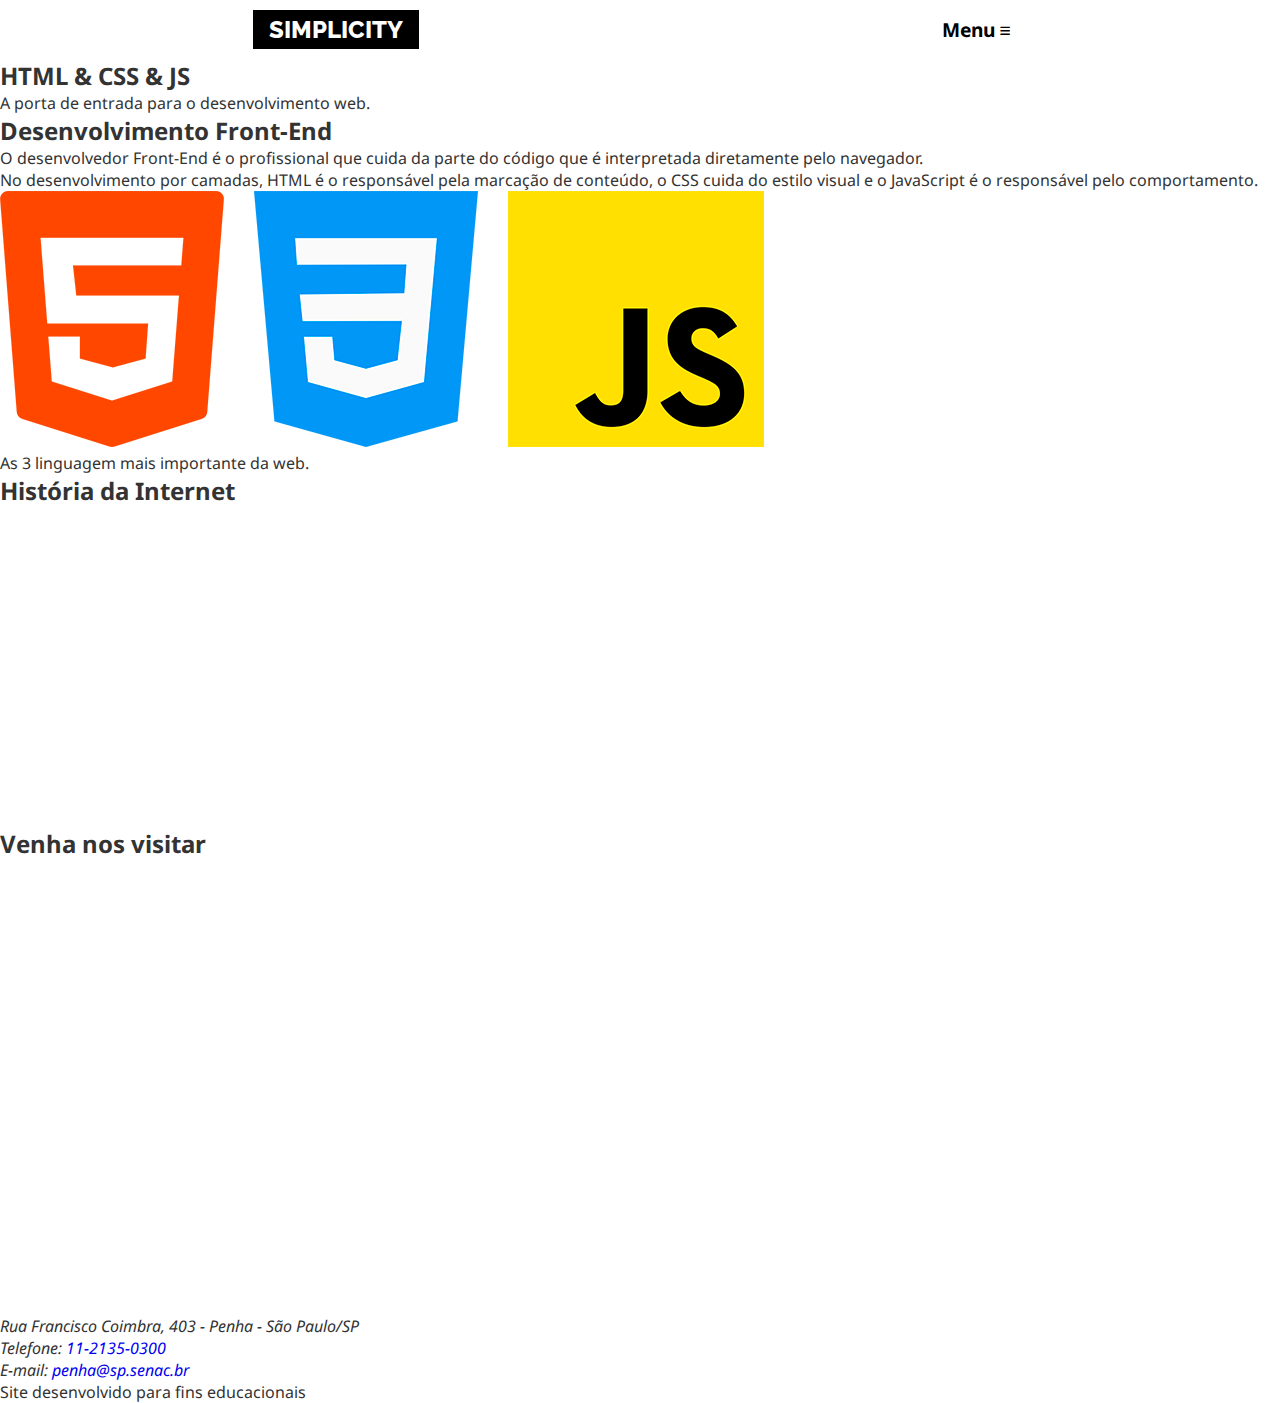
==== index.html @ 0cfb0aea "continuação" ====
<!DOCTYPE html>
<html lang="pt">

<head>
    <meta charset="UTF-8">
    <meta name="viewport" content="width=device-width, initial-scale=1.0">
    <title>Simplicity</title>

    <link rel="stylesheet" href="css/estilos.css">
    
</head>

<body>

    <header class="topo">

    <h1 class="titulo"><a href="index.html">Simplicity</a></h1>

    <nav class="menu">

        <h2 class="titulo-menu"><a href="">Menu &equiv;</a></h2>

        <ul class="links-menu"> <!-- esse aberto está fazendo a função de aparecer a lista do menu de forma inteirina e não apenas na lateral-->
            <li><a href="">Home</a></li>
            <li><a href="">Produtos</a></li>
            <li><a href="">Serviços</a></li>
            <li><a href="">Contato</a></li>
        </ul>

    </nav>
    
    
    </header>

    <main class="conteudo">

        <article class="destaque"> </article>

        <h2>HTML & CSS & JS</h2>

        <p>A porta de entrada para o desenvolvimento web.
        </p>

        <article class="front-end"></article>

        <h2> Desenvolvimento Front-End</h2>

        <p>O desenvolvedor Front-End é o profissional que cuida da parte do código que é interpretada diretamente pelo
            navegador.
        </p>

        <p>No desenvolvimento por camadas, HTML é o responsável pela marcação de conteúdo, o CSS cuida do estilo visual e o JavaScript é o responsável pelo comportamento.
        </p>

        <figure>
            <img src="imagens/tecnologias.png" alt="">
            <figcaption>
                As 3 linguagem mais importante da web.
            </figcaption>
        </figure>

        <article class="historia"></article>

        <h2> História da Internet</h2>

        <iframe height="315" src="https://www.youtube.com/embed/jlkvzcG1UMk?             si=e9OLaGRU0OGgM3-O"
            title="YouTube video player" frameborder="0"
            allow="accelerometer; autoplay; clipboard-write; encrypted-media; gyroscope; picture-in-picture; web-share"
            referrerpolicy="strict-origin-when-cross-origin" allowfullscreen>
        </iframe>

        <article class="localizacao"></article>

        <h2>Venha nos visitar</h2>

        <iframe
            src="https://www.google.com/maps/embed?pb=!1m18!1m12!1m3!1d14632.704737936565!2d-46.55055493325925!3d-23.52616478702015!2m3!1f0!2f0!3f0!3m2!1i1024!2i768!4f13.1!3m3!1m2!1s0x94ce5e45de28bb23%3A0x1d2ed3122aae28a7!2sSenac%20Penha!5e0!3m2!1spt-BR!2sbr!4v1727292361033!5m2!1spt-BR!2sbr"
            height="450" style="border:0;" allowfullscreen="" loading="lazy"
            referrerpolicy="no-referrer-when-downgrade">
        </iframe>

        <address>
            Rua Francisco Coimbra, 403 - Penha -
            São Paulo/SP <br>
            Telefone:
            <a href="tel:1121350300">
                11-2135-0300</a><br>
            E-mail:
            <a href="mailto:penha@sp.senac.br">
                penha@sp.senac.br</a>
        </address>

    </main>

    <footer class="rodape"></footer>

    <p> Site desenvolvido para fins educacionais</p>

</body>

</html>
---- css/estilos.css ----
@import url('https://fonts.googleapis.com/css2?family=Noto+Sans:ital,wght@0,100..900;1,100..900&family=Raleway:ital,wght@0,100..900;1,100..900&display=swap');

/* alterando o box model */
* {
    box-sizing: border-box;
}

/* Declaração de variaveis */
:root {
    --cor-titulo: #4d4d4d; 
    --cor-texto: #333;
    --cor-escura: #000;
    --cor-clara: #fff;
    --cor-intermediaria: #ececec;
}

html {
    font-size: 16px;
}

/* reset de alguns elementos */
body, h1, h2, p, figure, .links-menu {
    margin: 0;
    padding: 0;
}

img {
    max-width: 100%;
}

body {
    font-family: "noto sans", sans-serif;
    color: var(--cor-texto);
}

a {
    text-decoration: none;
}

.titulo {
    font-family: Raleway, sans-serif;
    text-transform: uppercase;
    font-weight: 800;
    font-size: 1.5rem;
}

.titulo a {
    background-color: var(--cor-escura);
    color: var(--cor-clara);
    padding: 0.3rem 1.0rem;
    border: 4px;
}

.topo {
    display: flex;
    justify-content: space-around;
    align-items: center;
}
.titulo-menu a {
    color: var(--cor-escura);
    font-size: 1.2rem;
    padding: 1rem;
    display: inline-block;
    /* background-color: yellow; */
}
.menu a:hover {
    background-color: var(--cor-intermediaria);
}

.links-menu {
    list-style: none;   /*tira as bolinhas da lista*/
    display: none; /*escoder algo*/
}

.links-menu a {
    color: var(--cor-escura);
    font-weight: bold;
    display: flex;
    justify-content: center;
    align-items: center;
    height: 50px;
}

/* essa regra só vai fazer sentido com o JS, o . entre uam palavra é porque só funciona a função junta, quando tem espaço entra como descendente*/
.links-menu.aberto{
    display: flex;  /* fazer aparecer algo mais todas as vantagens do flex*/
    flex-direction: column; /* fazer com que os links fiquem dispostos em coluna*/
    position: absolute; /* para que possamos modificar e colocar em outro lugar onde colocamos left e right 0 os dois justamente para que o texto fique no meio*/
    left: 0; 
    right: 0;
    background-color: var(--cor-clara);
    /*  */
}
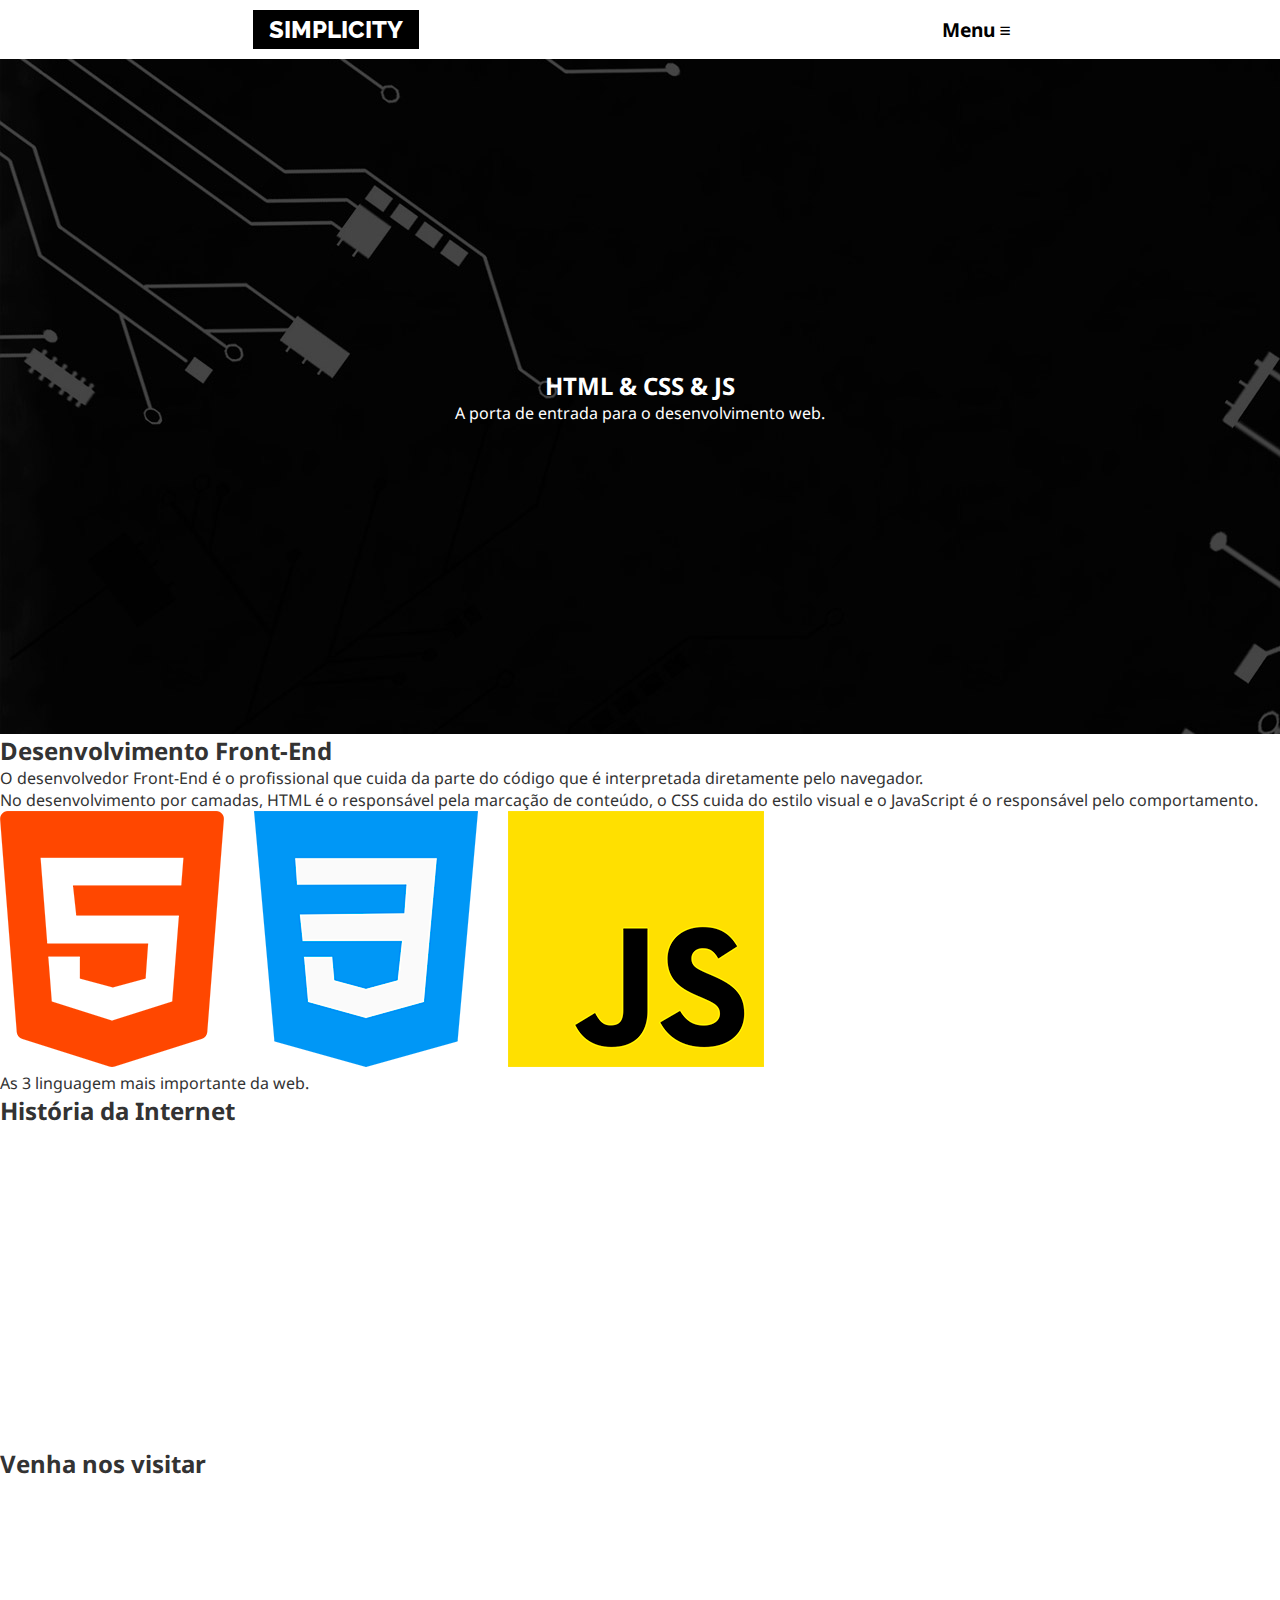
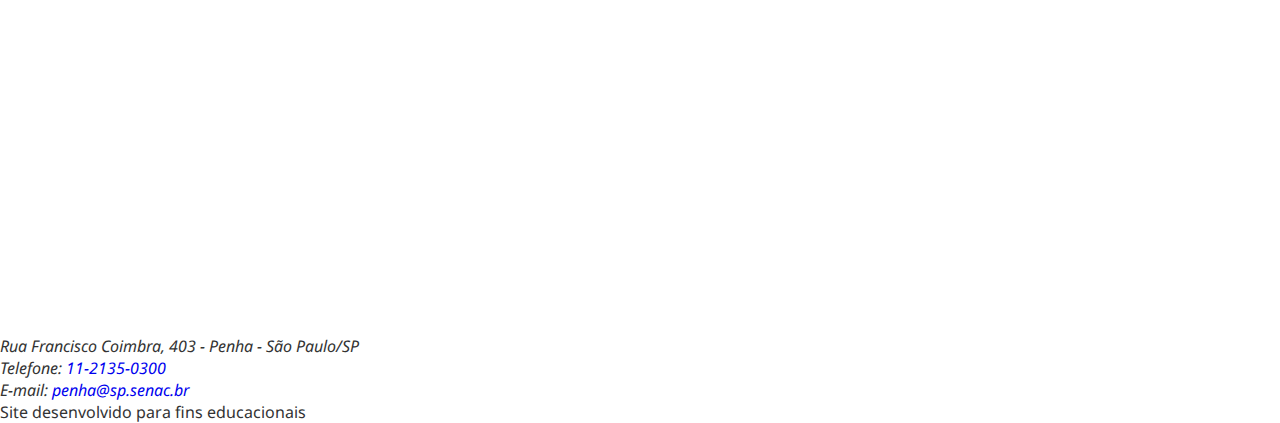
==== commit 99de0408: "atualizações 01/10" ====
--- a/index.html
+++ b/index.html
@@ -7,90 +7,99 @@
     <title>Simplicity</title>
 
     <link rel="stylesheet" href="css/estilos.css">
-    
+
 </head>
 
 <body>
 
     <header class="topo">
 
-    <h1 class="titulo"><a href="index.html">Simplicity</a></h1>
+        <h1 class="titulo"><a href="index.html">Simplicity</a></h1>
 
-    <nav class="menu">
+        <nav class="menu">
 
-        <h2 class="titulo-menu"><a href="">Menu &equiv;</a></h2>
+            <h2 class="titulo-menu"><a href="">Menu &equiv;</a></h2>
 
-        <ul class="links-menu"> <!-- esse aberto está fazendo a função de aparecer a lista do menu de forma inteirina e não apenas na lateral-->
-            <li><a href="">Home</a></li>
-            <li><a href="">Produtos</a></li>
-            <li><a href="">Serviços</a></li>
-            <li><a href="">Contato</a></li>
-        </ul>
+            <ul class="links-menu">
+                <!-- esse aberto está fazendo a função de aparecer a lista do menu de forma inteirina e não apenas na lateral-->
+                <li><a href="">Home</a></li>
+                <li><a href="">Produtos</a></li>
+                <li><a href="">Serviços</a></li>
+                <li><a href="">Contato</a></li>
+            </ul>
 
-    </nav>
-    
-    
+        </nav>
+
+
     </header>
 
     <main class="conteudo">
 
-        <article class="destaque"> </article>
+        <article class="destaque">
 
-        <h2>HTML & CSS & JS</h2>
+            <h2>HTML & CSS & JS</h2>
+            <p>A porta de entrada para o desenvolvimento web.
+            </p>
 
-        <p>A porta de entrada para o desenvolvimento web.
-        </p>
+        </article>
 
-        <article class="front-end"></article>
+        <article class="front-end">
 
-        <h2> Desenvolvimento Front-End</h2>
+            <h2> Desenvolvimento Front-End</h2>
 
-        <p>O desenvolvedor Front-End é o profissional que cuida da parte do código que é interpretada diretamente pelo
-            navegador.
-        </p>
+            <p>O desenvolvedor Front-End é o profissional que cuida da parte do código que é interpretada diretamente
+                pelo
+                navegador.
+            </p>
+            <p>No desenvolvimento por camadas, HTML é o responsável pela marcação de conteúdo, o CSS cuida do estilo
+                visual e o JavaScript é o responsável pelo comportamento.
+            </p>
 
-        <p>No desenvolvimento por camadas, HTML é o responsável pela marcação de conteúdo, o CSS cuida do estilo visual e o JavaScript é o responsável pelo comportamento.
-        </p>
+            <figure>
+                <img src="imagens/tecnologias.png" alt="">
+                <figcaption>
+                    As 3 linguagem mais importante da web.
+                </figcaption>
+            </figure>
 
-        <figure>
-            <img src="imagens/tecnologias.png" alt="">
-            <figcaption>
-                As 3 linguagem mais importante da web.
-            </figcaption>
-        </figure>
+        </article>
 
-        <article class="historia"></article>
+        <article class="historia">
 
-        <h2> História da Internet</h2>
-
-        <iframe height="315" src="https://www.youtube.com/embed/jlkvzcG1UMk?             si=e9OLaGRU0OGgM3-O"
+            <h2> História da Internet</h2>
+            
+            <iframe height="315" src="https://www.youtube.com/embed/jlkvzcG1UMk?             si=e9OLaGRU0OGgM3-O"
             title="YouTube video player" frameborder="0"
             allow="accelerometer; autoplay; clipboard-write; encrypted-media; gyroscope; picture-in-picture; web-share"
             referrerpolicy="strict-origin-when-cross-origin" allowfullscreen>
-        </iframe>
+            </iframe>
 
-        <article class="localizacao"></article>
+        </article>
 
-        <h2>Venha nos visitar</h2>
+        <article class="localizacao">
 
-        <iframe
-            src="https://www.google.com/maps/embed?pb=!1m18!1m12!1m3!1d14632.704737936565!2d-46.55055493325925!3d-23.52616478702015!2m3!1f0!2f0!3f0!3m2!1i1024!2i768!4f13.1!3m3!1m2!1s0x94ce5e45de28bb23%3A0x1d2ed3122aae28a7!2sSenac%20Penha!5e0!3m2!1spt-BR!2sbr!4v1727292361033!5m2!1spt-BR!2sbr"
-            height="450" style="border:0;" allowfullscreen="" loading="lazy"
-            referrerpolicy="no-referrer-when-downgrade">
-        </iframe>
 
-        <address>
-            Rua Francisco Coimbra, 403 - Penha -
-            São Paulo/SP <br>
-            Telefone:
-            <a href="tel:1121350300">
-                11-2135-0300</a><br>
-            E-mail:
-            <a href="mailto:penha@sp.senac.br">
-                penha@sp.senac.br</a>
-        </address>
+            <h2>Venha nos visitar</h2>
+
+            <iframe
+                src="https://www.google.com/maps/embed?pb=!1m18!1m12!1m3!1d14632.704737936565!2d-46.55055493325925!3d-23.52616478702015!2m3!1f0!2f0!3f0!3m2!1i1024!2i768!4f13.1!3m3!1m2!1s0x94ce5e45de28bb23%3A0x1d2ed3122aae28a7!2sSenac%20Penha!5e0!3m2!1spt-BR!2sbr!4v1727292361033!5m2!1spt-BR!2sbr"
+                height="450" style="border:0;" allowfullscreen="" loading="lazy"
+                referrerpolicy="no-referrer-when-downgrade">
+            </iframe>
+
+            <address>
+                Rua Francisco Coimbra, 403 - Penha -
+                São Paulo/SP <br>
+                Telefone:
+                <a href="tel:1121350300">
+                    11-2135-0300</a><br>
+                E-mail:
+                <a href="mailto:penha@sp.senac.br">
+                    penha@sp.senac.br</a>
+            </address>
 
     </main>
+    </article>
 
     <footer class="rodape"></footer>
 
--- a/css/estilos.css
+++ b/css/estilos.css
@@ -7,7 +7,7 @@
 
 /* Declaração de variaveis */
 :root {
-    --cor-titulo: #4d4d4d; 
+    --cor-titulo: #4d4d4d;
     --cor-texto: #333;
     --cor-escura: #000;
     --cor-clara: #fff;
@@ -19,7 +19,12 @@
 }
 
 /* reset de alguns elementos */
-body, h1, h2, p, figure, .links-menu {
+body,
+h1,
+h2,
+p,
+figure,
+.links-menu {
     margin: 0;
     padding: 0;
 }
@@ -56,6 +61,7 @@
     justify-content: space-around;
     align-items: center;
 }
+
 .titulo-menu a {
     color: var(--cor-escura);
     font-size: 1.2rem;
@@ -63,13 +69,16 @@
     display: inline-block;
     /* background-color: yellow; */
 }
+
 .menu a:hover {
     background-color: var(--cor-intermediaria);
 }
 
 .links-menu {
-    list-style: none;   /*tira as bolinhas da lista*/
-    display: none; /*escoder algo*/
+    list-style: none;
+    /*tira as bolinhas da lista*/
+    display: none;
+    /*escoder algo*/
 }
 
 .links-menu a {
@@ -81,13 +90,61 @@
     height: 50px;
 }
 
-/* essa regra só vai fazer sentido com o JS, o . entre uam palavra é porque só funciona a função junta, quando tem espaço entra como descendente*/
-.links-menu.aberto{
-    display: flex;  /* fazer aparecer algo mais todas as vantagens do flex*/
-    flex-direction: column; /* fazer com que os links fiquem dispostos em coluna*/
-    position: absolute; /* para que possamos modificar e colocar em outro lugar onde colocamos left e right 0 os dois justamente para que o texto fique no meio*/
-    left: 0; 
+/* essa regra só vai fazer sentido com o JS, o . entre uam palavra é porque só funciona a função junta, quando tem espaço entra como descendente  "cllase combinada"*/
+.links-menu.aberto {
+    display: flex;
+    /* fazer aparecer algo mais todas as vantagens do flex*/
+    flex-direction: column;
+    /* fazer com que os links fiquem dispostos em coluna*/
+    position: absolute;
+    /* para que possamos modificar e colocar em outro lugar onde colocamos left e right 0 os dois justamente para que o texto fique no meio*/
+    left: 0;
     right: 0;
     background-color: var(--cor-clara);
     /*  */
 }
+
+.destaque {
+    height: 75vh;
+    background-image: url(../imagens/fundo-destaque.jpg);
+    background-attachment: fixed;
+    /* seletor que manter a imagem fixa e rola a imagem por cima*/
+    color: var(--cor-clara);
+    text-align: center;
+    display: flex;
+    flex-direction: column;
+    justify-content: center;
+}
+
+/* Etapa 1: Criar regra de animação */
+
+/* key=chave frame=quadro */
+@keyframes animaDestaque {
+
+    /* Dê: (como começa) */
+    from {
+        opacity: 0;
+        transform: translateY(-500px) scale(20%);
+        /*transform efeito de movimento de cima pra baixo, scale tamanho, rotate rotação */
+    }
+
+    /* Para: (como termina) */
+    to {
+        opacity: 1;
+        transform: translateY() scale(1);
+    }
+
+}
+
+/* Etapa de aplicar a animação */
+.destaque h2,
+.detaque p {
+    animation-name: animaDestaque;
+    animation-duration: 1s;
+
+    /* Opçãoes adicionais 
+ animation-iteration-count: infinite;
+ animation-direction: alternate;
+ */
+
+}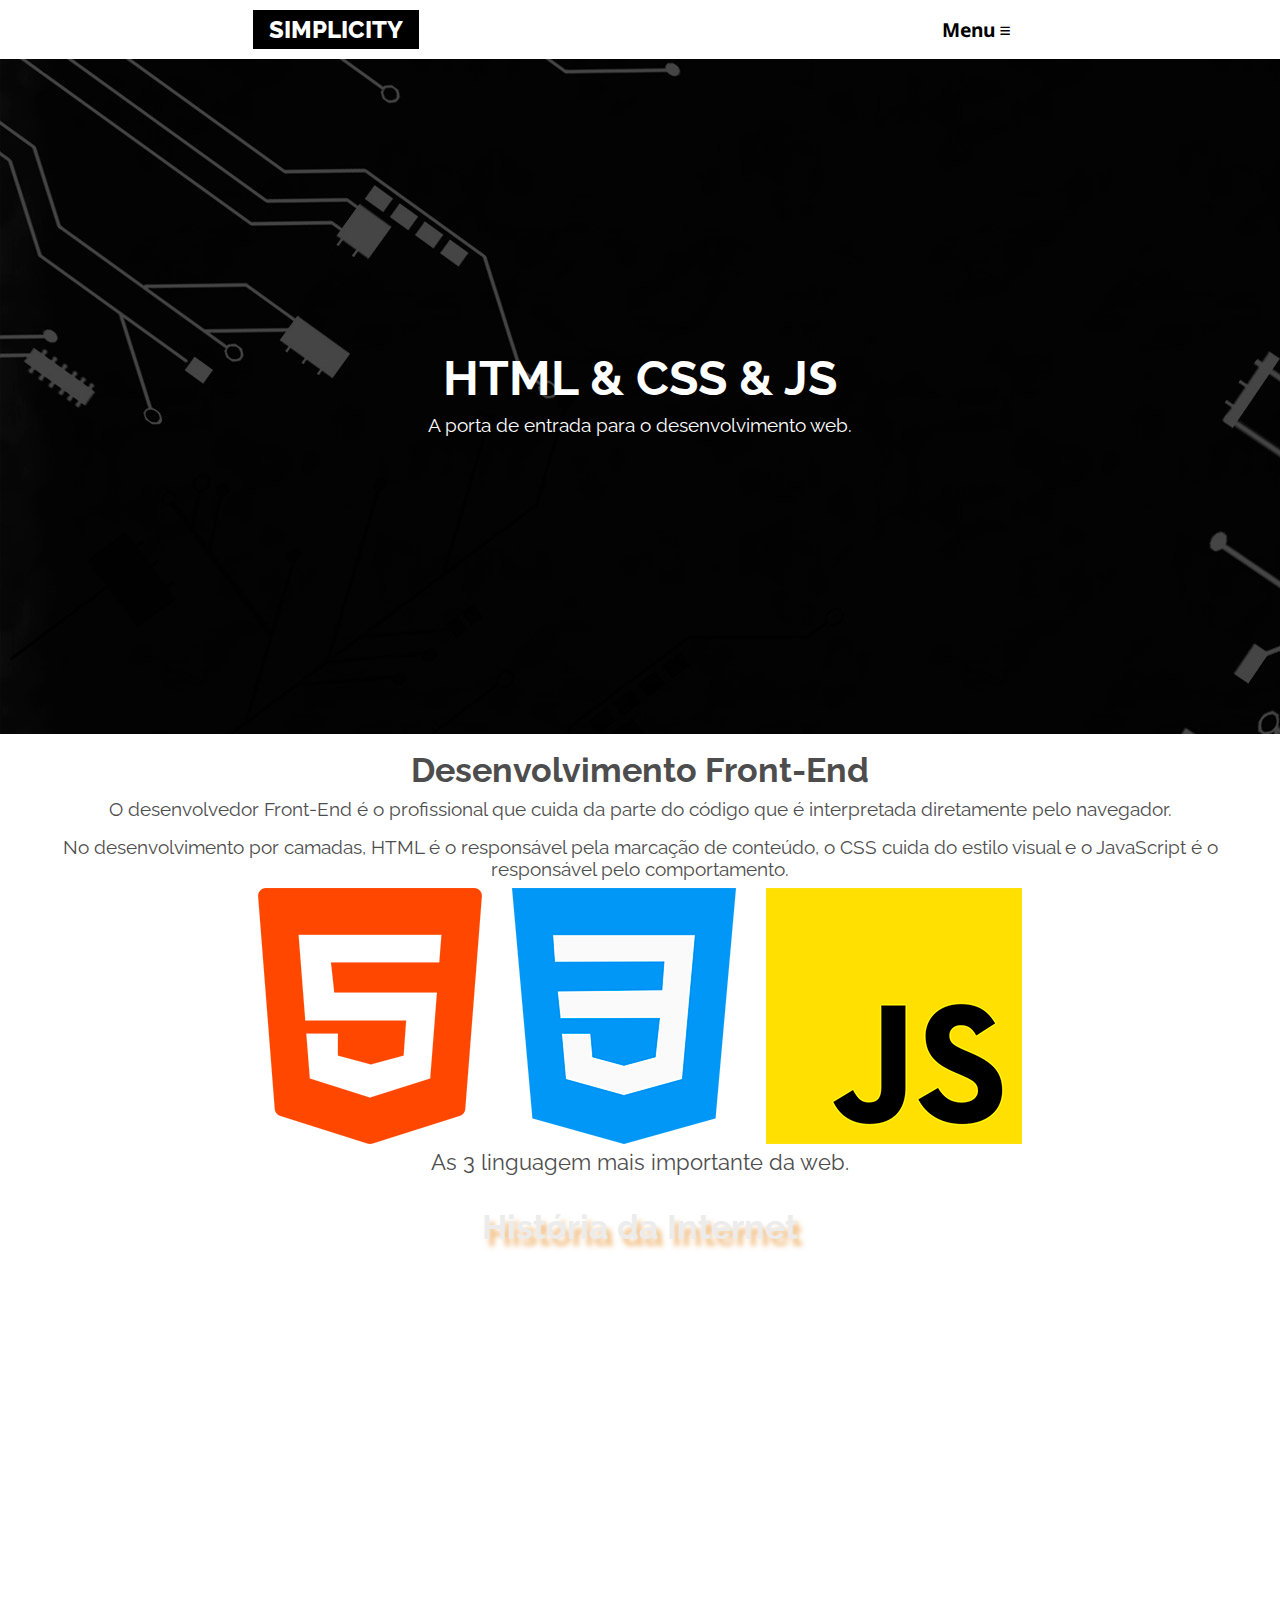
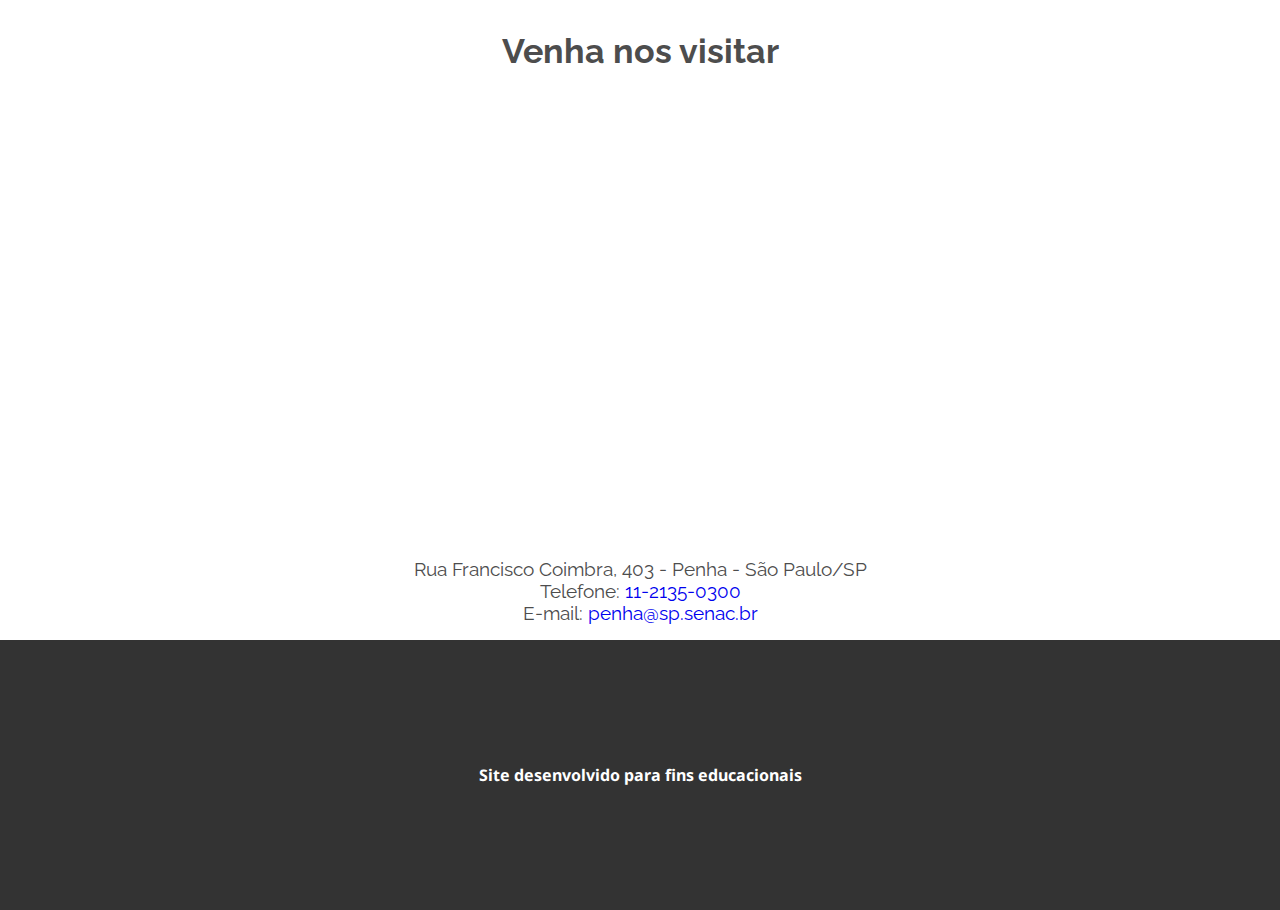
==== commit 6bb7f682: "01/10" ====
--- a/index.html
+++ b/index.html
@@ -12,7 +12,7 @@
 
 <body>
 
-    <header class="topo">
+    <header class="topo"> <!--<header>: Define o cabeçalho de uma página ou de uma seção. Geralmente contém o logo, título, e links de navegação.-->
 
         <h1 class="titulo"><a href="index.html">Simplicity</a></h1>
 
@@ -31,7 +31,7 @@
         </nav>
 
 
-    </header>
+    </header> 
 
     <main class="conteudo">
 
@@ -41,7 +41,7 @@
             <p>A porta de entrada para o desenvolvimento web.
             </p>
 
-        </article>
+        </article> <!-- Representa um conteúdo independente e reutilizável, como uma postagem de blog, artigo de notícias ou comentário.-->
 
         <article class="front-end">
 
@@ -68,7 +68,8 @@
 
             <h2> História da Internet</h2>
             
-            <iframe height="315" src="https://www.youtube.com/embed/jlkvzcG1UMk?             si=e9OLaGRU0OGgM3-O"
+            <iframe class="video"
+            height="315" src="https://www.youtube.com/embed/jlkvzcG1UMk?             si=e9OLaGRU0OGgM3-O"
             title="YouTube video player" frameborder="0"
             allow="accelerometer; autoplay; clipboard-write; encrypted-media; gyroscope; picture-in-picture; web-share"
             referrerpolicy="strict-origin-when-cross-origin" allowfullscreen>
@@ -81,7 +82,7 @@
 
             <h2>Venha nos visitar</h2>
 
-            <iframe
+            <iframe class="mapa"
                 src="https://www.google.com/maps/embed?pb=!1m18!1m12!1m3!1d14632.704737936565!2d-46.55055493325925!3d-23.52616478702015!2m3!1f0!2f0!3f0!3m2!1i1024!2i768!4f13.1!3m3!1m2!1s0x94ce5e45de28bb23%3A0x1d2ed3122aae28a7!2sSenac%20Penha!5e0!3m2!1spt-BR!2sbr!4v1727292361033!5m2!1spt-BR!2sbr"
                 height="450" style="border:0;" allowfullscreen="" loading="lazy"
                 referrerpolicy="no-referrer-when-downgrade">
@@ -101,10 +102,11 @@
     </main>
     </article>
 
-    <footer class="rodape"></footer>
+    <footer class="rodape"> <!--Representa o rodapé de uma página ou seção. Geralmente contém informações como direitos autorais, links de contato ou autor.-->
 
     <p> Site desenvolvido para fins educacionais</p>
 
+    </footer>
 </body>
 
 </html>--- a/css/estilos.css
+++ b/css/estilos.css
@@ -146,5 +146,66 @@
  animation-iteration-count: infinite;
  animation-direction: alternate;
  */
-
+}
+
+/* O clamp() no CSS é uma função que define um valor que se ajusta automaticamente dentro de um intervalo, com um valor mínimo, ideal e máximo. Ele garante que o valor fique dentro desses limites, sendo útil para criar layouts responsivos.  font-size : clamp tamanho min, ideial e maximo
+Fora que pode ser usado para outras seletores também*/
+/* .destaque h2{
+    font-size: clamp(3rem, 10vw, 7rem);
+} */
+
+.destaque h2{
+    font-size: clamp(1.5rem, 13vw, 3rem);
+}
+
+article {
+    padding: 1rem;
+    font-size: 1.4rem;
+    font-family: Raleway, sans-serif;
+    color: var(--cor-titulo);
+
+}
+
+article p{
+    padding: 0.5rem;
+    font-size: 1.2rem;
+}
+
+article address {
+    font-style: normal; 
+    font-size: 1.2rem;
+}
+
+.front-end, .historia, .localizacao{
+    text-align: center;
+}
+.historia {
+    background-image: url(../imagens/fundo-madeira.jpg);
+    background-size: cover; /*manten a cor num todo*/
+    background-attachment: fixed; /*mantem a imagem fxada*/
+}
+.historia h2 {
+    color: var(--cor-intermediaria);
+    text-shadow: 5px 7px 5px #e6810d80; /*causa o efeito de sombra, os 3 px define a altura largura e espacamento da sombra*/
+}
+.video{
+    margin-bottom: 2rem; /*Adiciona uma margem inferior de 2rem.*/
+    max-width: 700px; /*Limita a largura máxima mesmo que o container permita mais espaço*/
+    width: 100%; /*confidgura a largura*/
+}
+
+.mapa{
+    margin-bottom: 2rem;
+    width: 100%;
+}
+
+.rodape{
+    background-color: var(--cor-texto);
+    color: var(--cor-clara);
+    height: 30vh; /* define altura da janela de visualização (viewport)*/
+    display: flex; /*Ativa o Flexbox para facilitar a centralização.*/ 
+    justify-content: center; /*Centraliza o conteúdo horizontalmente*/
+    font-weight: bold; /*negrito*/
+    align-items: center; /*Centraliza o conteúdo verticalmente.*/
+    text-align: center; /*centralizar texto*/
 }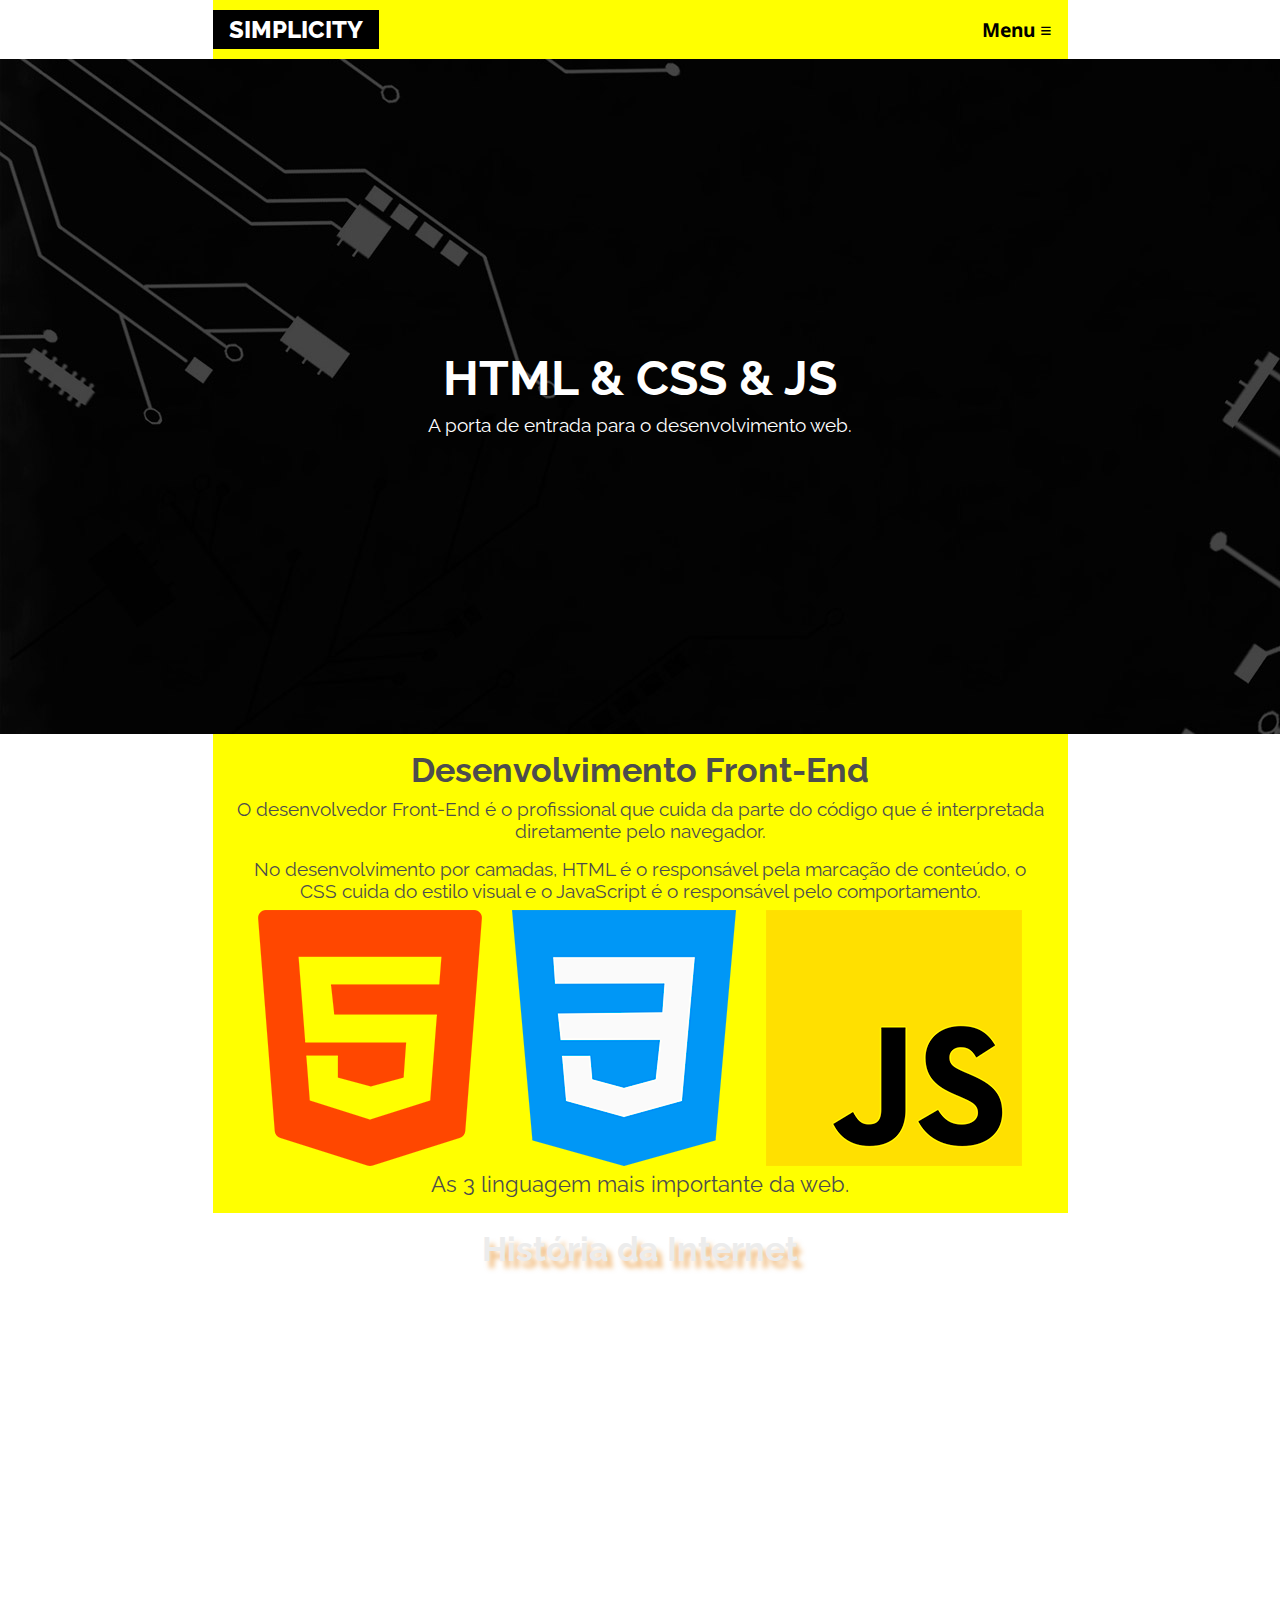
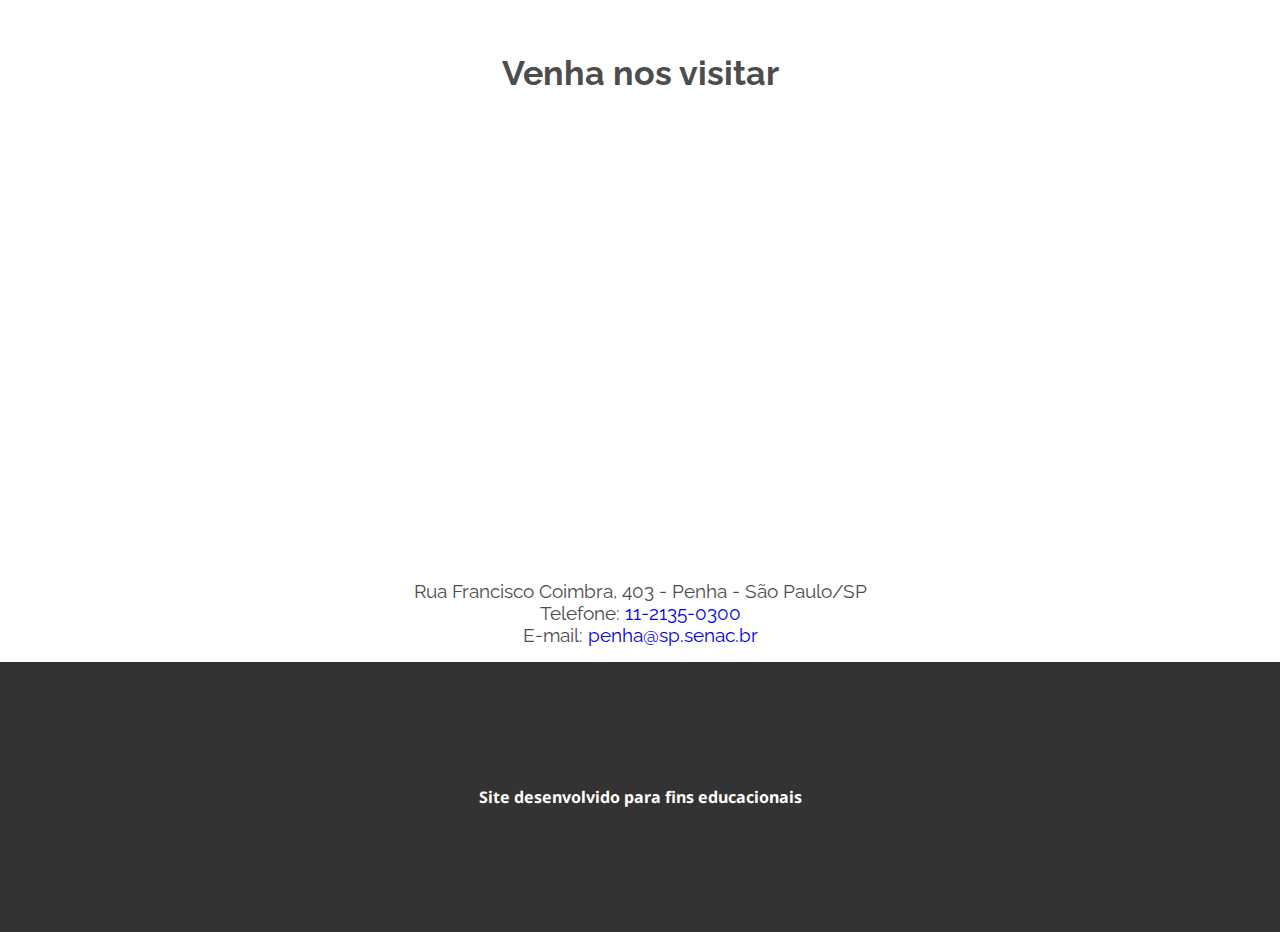
==== commit 5b808755: "02/10" ====
--- a/index.html
+++ b/index.html
@@ -12,7 +12,7 @@
 
 <body>
 
-    <header class="topo"> <!--<header>: Define o cabeçalho de uma página ou de uma seção. Geralmente contém o logo, título, e links de navegação.-->
+    <header class="topo limitador"> <!--<header>: Define o cabeçalho de uma página ou de uma seção. Geralmente contém o logo, título, e links de navegação.-->
 
         <h1 class="titulo"><a href="index.html">Simplicity</a></h1>
 
@@ -22,10 +22,10 @@
 
             <ul class="links-menu">
                 <!-- esse aberto está fazendo a função de aparecer a lista do menu de forma inteirina e não apenas na lateral-->
-                <li><a href="">Home</a></li>
-                <li><a href="">Produtos</a></li>
-                <li><a href="">Serviços</a></li>
-                <li><a href="">Contato</a></li>
+                <li><a href="index.html">Home</a></li>
+                <li><a href="produtos.html">Produtos</a></li>
+                <li><a href="servicos.html">Serviços</a></li>
+                <li><a href="contato.html">Contato</a></li>
             </ul>
 
         </nav>
@@ -43,7 +43,7 @@
 
         </article> <!-- Representa um conteúdo independente e reutilizável, como uma postagem de blog, artigo de notícias ou comentário.-->
 
-        <article class="front-end">
+        <article class="front-end limitador">
 
             <h2> Desenvolvimento Front-End</h2>
 
--- a/css/estilos.css
+++ b/css/estilos.css
@@ -34,7 +34,7 @@
 }
 
 body {
-    font-family: "noto sans", sans-serif;
+    font-family: "Noto sans", sans-serif;
     color: var(--cor-texto);
 }
 
@@ -58,9 +58,13 @@
 
 .topo {
     display: flex;
-    justify-content: space-around;
+    justify-content: space-between;
     align-items: center;
-}
+    position: sticky; /*manter determinado item fixo*/
+    top: 0;
+    background-color: var(--cor-clara);
+}
+/* testar este código no projeto integrador o fixador */
 
 .titulo-menu a {
     color: var(--cor-escura);
@@ -83,11 +87,11 @@
 
 .links-menu a {
     color: var(--cor-escura);
-    font-weight: bold;
+    font-weight: bold; /*negrito*/
     display: flex;
     justify-content: center;
     align-items: center;
-    height: 50px;
+    height: 50px; /*espaço do link*/
 }
 
 /* essa regra só vai fazer sentido com o JS, o . entre uam palavra é porque só funciona a função junta, quando tem espaço entra como descendente  "cllase combinada"*/
@@ -208,4 +212,77 @@
     font-weight: bold; /*negrito*/
     align-items: center; /*Centraliza o conteúdo verticalmente.*/
     text-align: center; /*centralizar texto*/
+}
+
+/*  Regra para as demais paginas (produtos serviços e Contato) */
+
+.conteudo-geral{
+    background-color: var(--cor-intermediaria);
+    padding: 0.5rem;
+}
+
+.conteudo-geral h2{
+    padding-left: 0;
+    font-size: 1.8rem;
+    border-bottom: solid 1px; /*borda entre titulo*/
+}
+
+/* Regras para tabela */
+/* contorno da tabela */
+table{
+    border:solid 2px var(--cor-escura);
+    width: 80%px;
+    max-width: 600px;
+    margin: auto;
+    border-collapse: collapse; /* para retirar a bordar dupla que fica no th e td tem que vir retirar aqui na tabela */
+}
+
+/* mexer com a lista da tabela */
+caption {
+    text-transform: uppercase;
+    font-size: 1.5rem;
+    padding-bottom: 0.4rem; /*espaãmento de cima pra baixo*/
+    background-color: var(--cor-escura);
+    color: var(--cor-clara);
+}
+
+.text{
+    border: solid 2px;
+    font-weight: bold;   
+}
+
+th, td{
+    border: solid 1.9px var(--cor-texto);
+}
+
+th{
+    background-color: var(--cor-titulo);
+    color: var(--cor-clara);
+    padding: 0.5rem;
+}
+
+td{
+    padding: 0.4rem;
+}
+
+/* pseudo classe de filho para pai colocou o 2 porque o nth é para quando não pega nem o ultimo nem o primeiro*/
+td:nth-child(2){
+    text-align: center;
+}
+/* selecionando os ultimos th e td */
+td:last-child, th:last-child {
+    text-align: right;
+}
+/* selecionando linhar alternadas. Podemos usar even (impares) ou odd (pares) */
+tr:nth-child(even){
+    background-color: var(--cor-titulo);
+    color: var(--cor-clara)
+}
+
+/* Classe que sera aplicado em algumas partes do site visando criar limites e tamanho */
+.limitador{
+    width: 95vh; /*largura*/
+    max-width: 1000px;
+    margin: auto;
+    background-color: yellow;
 }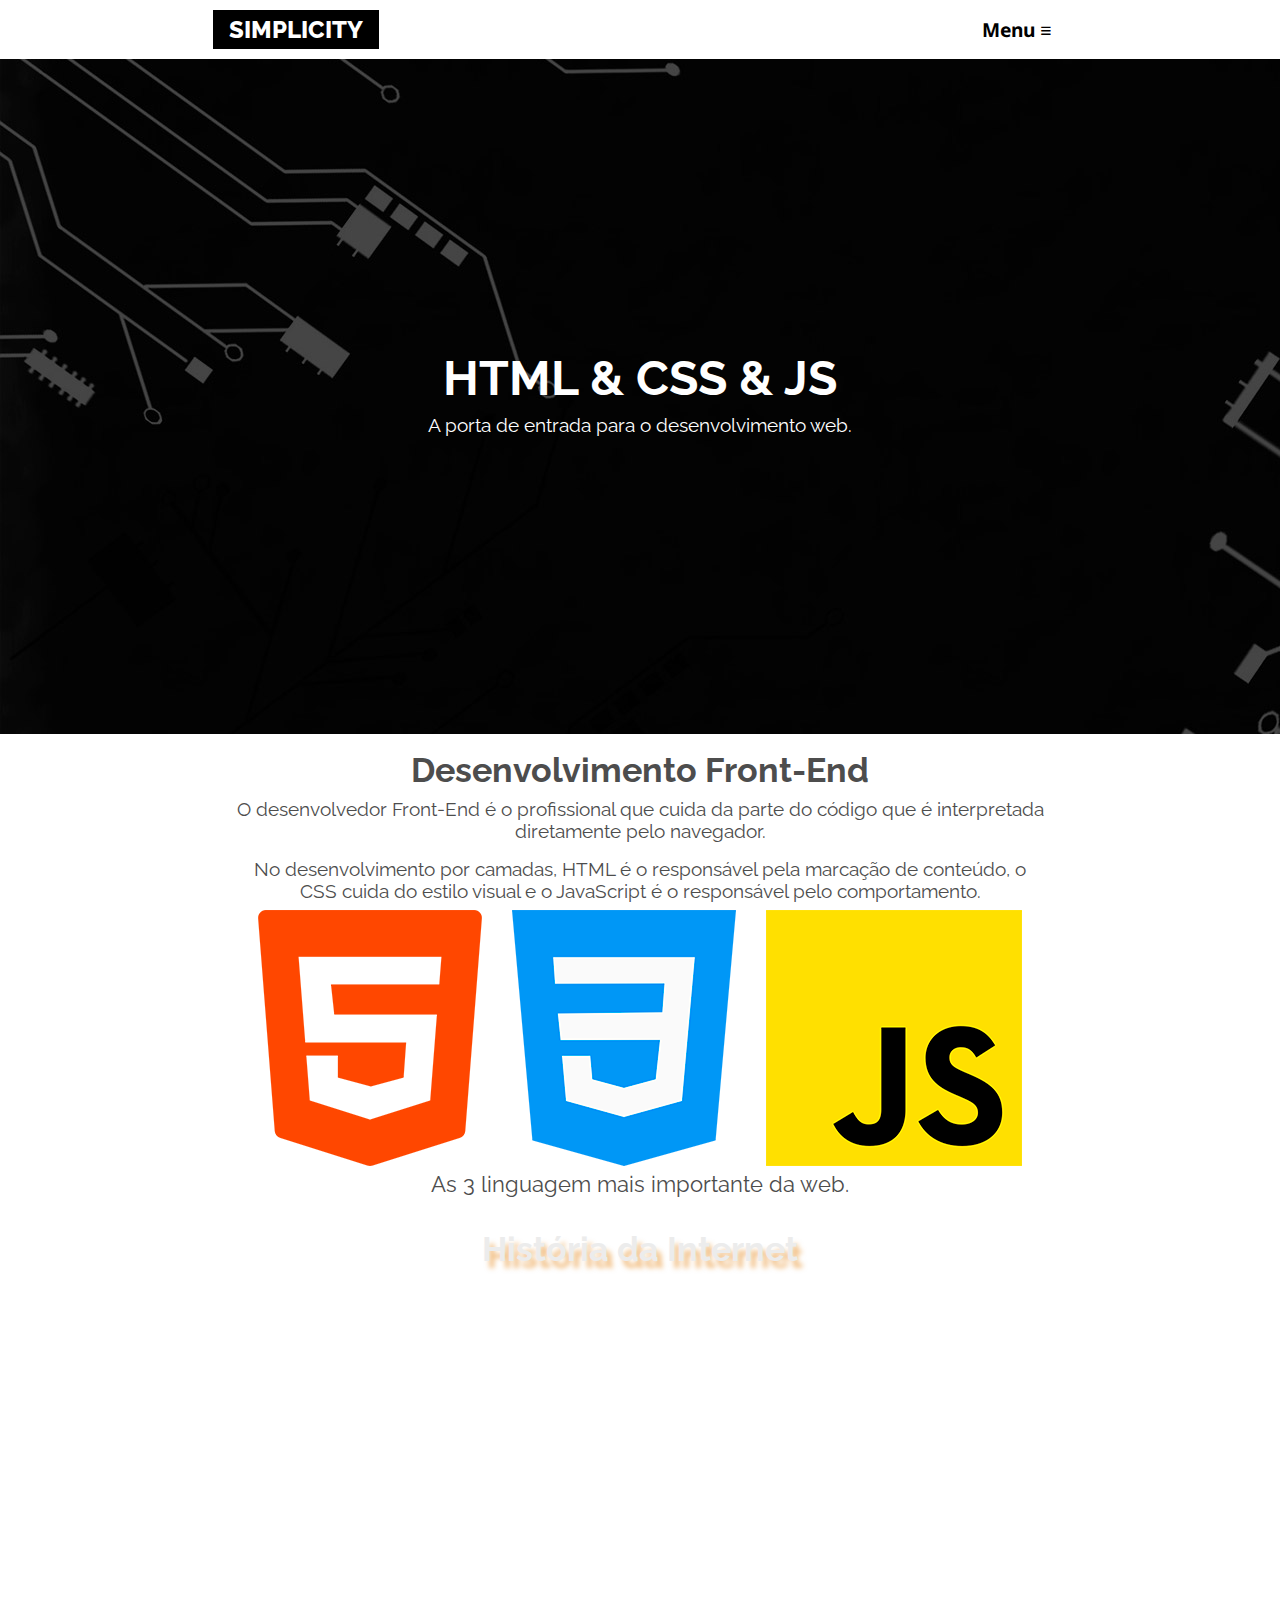
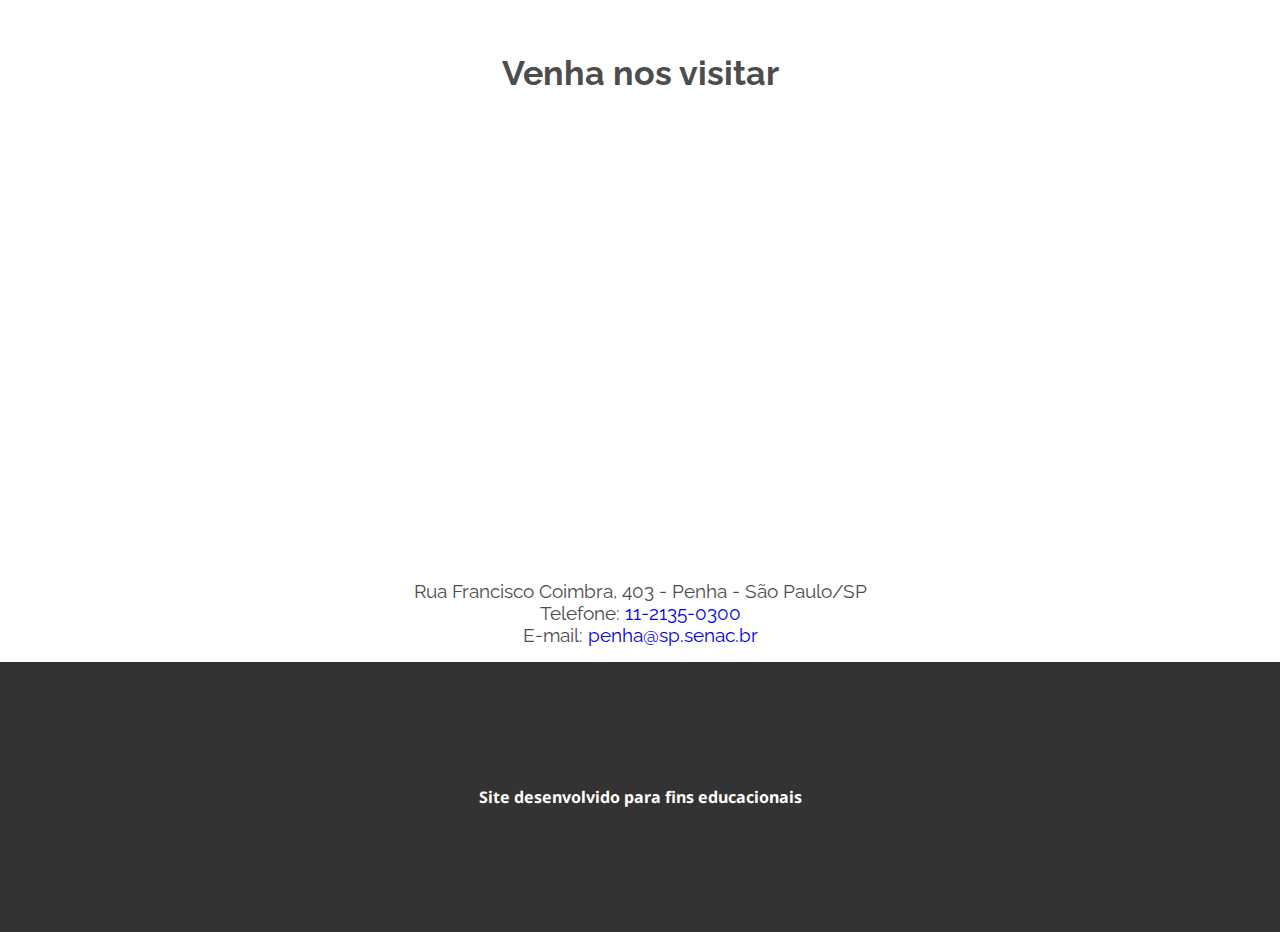
==== commit 203e9d70: "02/10" ====
--- a/index.html
+++ b/index.html
@@ -12,24 +12,27 @@
 
 <body>
 
-    <header class="topo limitador"> <!--<header>: Define o cabeçalho de uma página ou de uma seção. Geralmente contém o logo, título, e links de navegação.-->
+    <header class="topo"> <!-- cabeçalho principal <header>: Define o cabeçalho de uma página ou de uma seção. Geralmente contém o logo, título, e links de navegação.-->
 
-        <h1 class="titulo"><a href="index.html">Simplicity</a></h1>
+        <div class="limitador"> <!-- sub-cabeçalho-->
 
-        <nav class="menu">
-
-            <h2 class="titulo-menu"><a href="">Menu &equiv;</a></h2>
-
-            <ul class="links-menu">
-                <!-- esse aberto está fazendo a função de aparecer a lista do menu de forma inteirina e não apenas na lateral-->
-                <li><a href="index.html">Home</a></li>
-                <li><a href="produtos.html">Produtos</a></li>
-                <li><a href="servicos.html">Serviços</a></li>
-                <li><a href="contato.html">Contato</a></li>
-            </ul>
-
-        </nav>
-
+            <h1 class="titulo"><a href="index.html">Simplicity</a></h1>
+            
+            <nav class="menu">
+                
+                <h2 class="titulo-menu"><a href="">Menu &equiv;</a></h2>
+                
+                <ul class="links-menu">
+                    <!-- esse aberto está fazendo a função de aparecer a lista do menu de forma inteirina e não apenas na lateral-->
+                    <li><a href="index.html">Home</a></li>
+                    <li><a href="produtos.html">Produtos</a></li>
+                    <li><a href="servicos.html">Serviços</a></li>
+                    <li><a href="contato.html">Contato</a></li>
+                </ul>
+                
+            </nav>
+            
+        </div>
 
     </header> 
 
--- a/css/estilos.css
+++ b/css/estilos.css
@@ -56,15 +56,28 @@
     border: 4px;
 }
 
+/* cabeçalho/topo "cheio, ou seja, pegando 100% da tela e fixado */
 .topo {
-    display: flex;
-    justify-content: space-between;
-    align-items: center;
     position: sticky; /*manter determinado item fixo*/
     top: 0;
     background-color: var(--cor-clara);
 }
 /* testar este código no projeto integrador o fixador */
+
+/* div com a classe limitador dentro do topoaplicando os ajustes de layout (subcabeçalho */
+.topo .limitador {
+    display: flex;
+    justify-content: space-between;
+    align-items: center;
+}
+
+/* Classe que será aplicado em algumas partes do site visando criar limites e tamanho */
+.limitador {
+    width: 95vh; /*largura estipulada*/
+    max-width: 1000px; /*o tamanho imposto maximo*/
+    margin: auto;
+
+}
 
 .titulo-menu a {
     color: var(--cor-escura);
@@ -279,10 +292,3 @@
     color: var(--cor-clara)
 }
 
-/* Classe que sera aplicado em algumas partes do site visando criar limites e tamanho */
-.limitador{
-    width: 95vh; /*largura*/
-    max-width: 1000px;
-    margin: auto;
-    background-color: yellow;
-}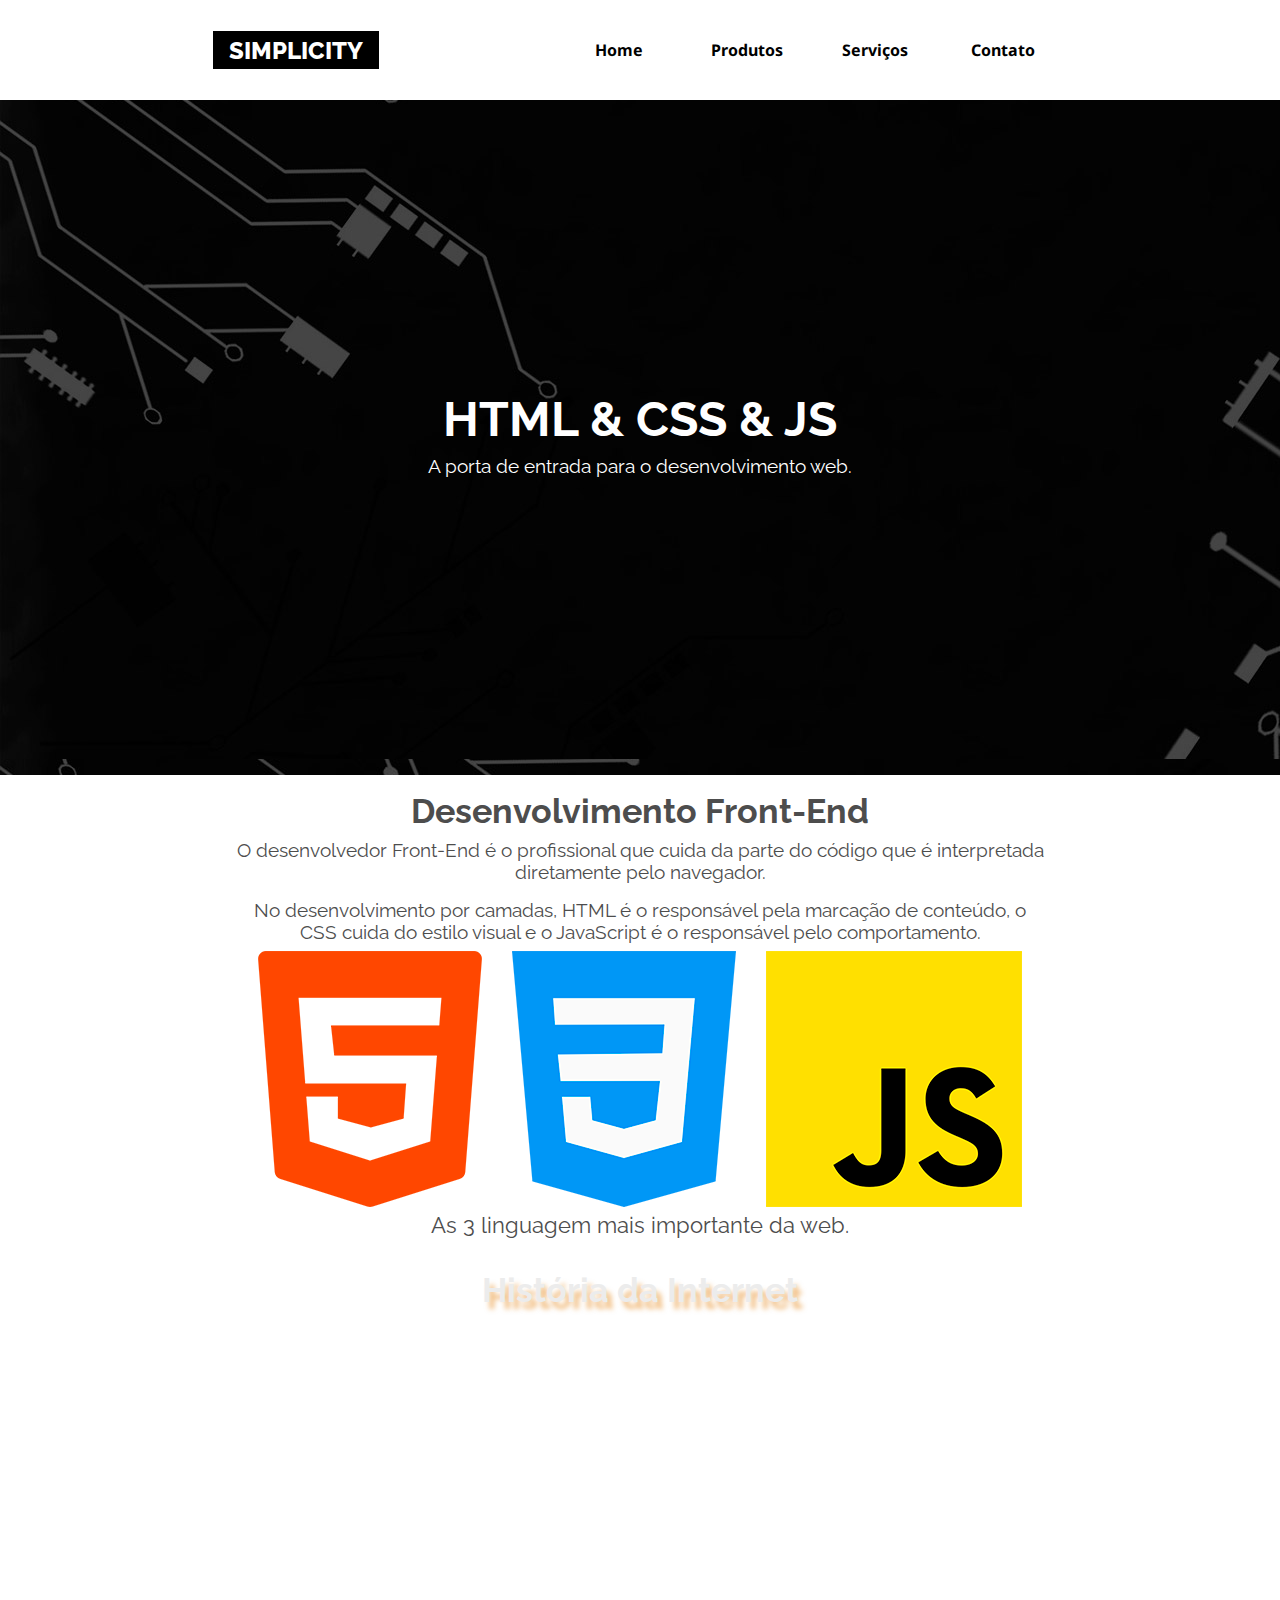
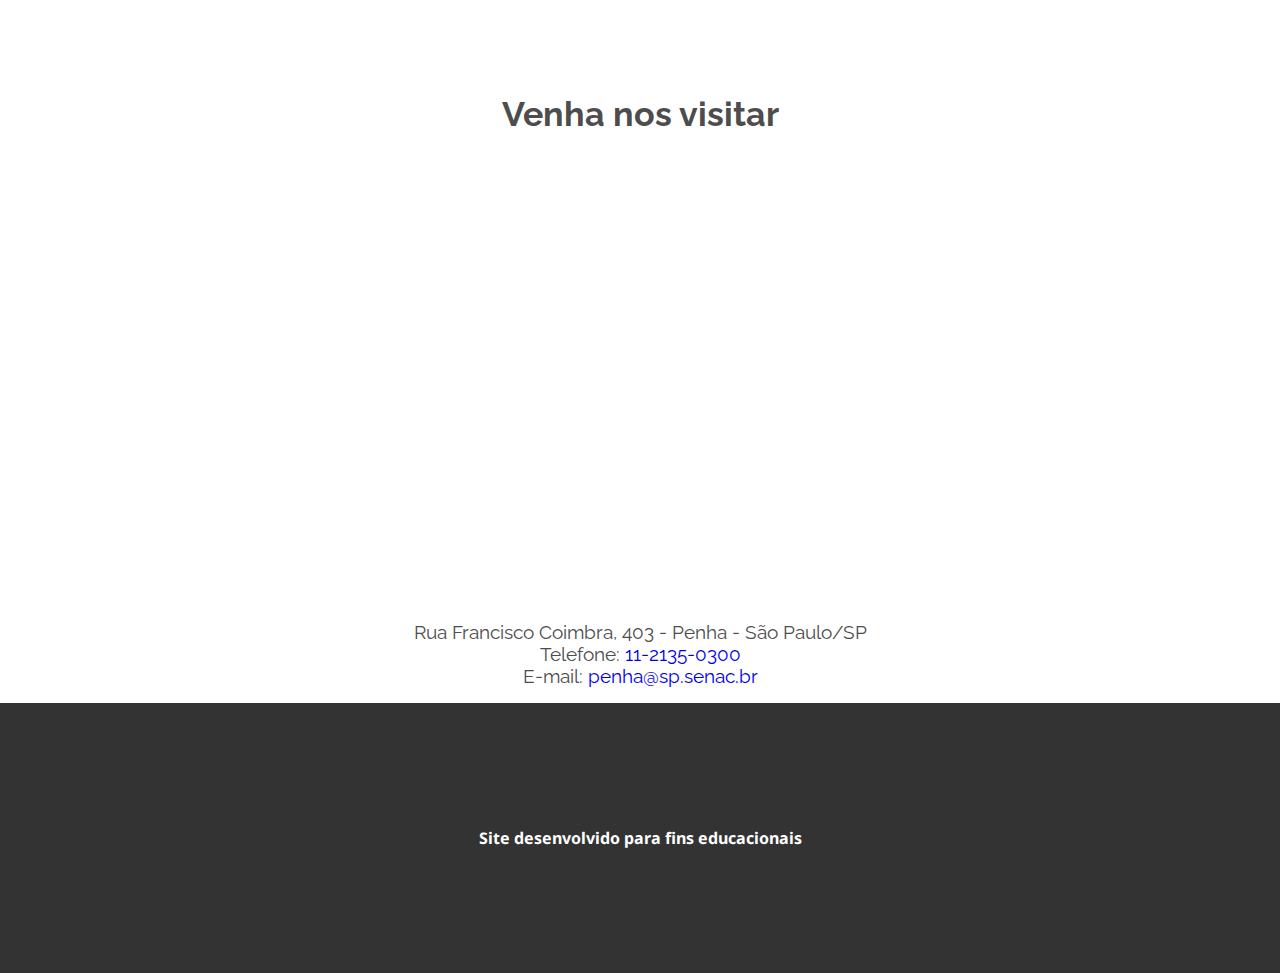
==== commit 4bc7ed03: "06/11/2024" ====
--- a/index.html
+++ b/index.html
@@ -20,7 +20,7 @@
             
             <nav class="menu">
                 
-                <h2 class="titulo-menu"><a href="">Menu &equiv;</a></h2>
+                <h2 class="titulo-menu"><a href="index.html">Menu &equiv;</a></h2>
                 
                 <ul class="links-menu">
                     <!-- esse aberto está fazendo a função de aparecer a lista do menu de forma inteirina e não apenas na lateral-->
@@ -110,6 +110,8 @@
     <p> Site desenvolvido para fins educacionais</p>
 
     </footer>
+
+    <script src="./js/menu.js"></script>
 </body>
 
 </html>--- a/css/estilos.css
+++ b/css/estilos.css
@@ -61,6 +61,7 @@
     position: sticky; /*manter determinado item fixo*/
     top: 0;
     background-color: var(--cor-clara);
+    z-index: 10; /*correção position*/
 }
 /* testar este código no projeto integrador o fixador */
 
@@ -107,18 +108,24 @@
     height: 50px; /*espaço do link*/
 }
 
-/* essa regra só vai fazer sentido com o JS, o . entre uam palavra é porque só funciona a função junta, quando tem espaço entra como descendente  "cllase combinada"*/
+/* essa regra só vai fazer sentido com o JS, o . entre uma palavra é porque só funciona a função junta, quando tem espaço entra como descendente  "clase combinada"*/
 .links-menu.aberto {
-    display: flex;
-    /* fazer aparecer algo mais todas as vantagens do flex*/
+    /* Usamos o flex para fazer os links
+    aparecerem e ao mesmo ter acesso a
+    todas as vantagens do flex. */
+    display: flex;
+
+    /* Fazemos com que os links fiquem
+    dispostos como coluna (verticalmente) */
     flex-direction: column;
-    /* fazer com que os links fiquem dispostos em coluna*/
+
+    /* Usamos o position absolute para "soltar" a lista de links na tela e com as propriedades/coordenadas
+    left e right ajustar sua posição em relação às laterais. */
     position: absolute;
-    /* para que possamos modificar e colocar em outro lugar onde colocamos left e right 0 os dois justamente para que o texto fique no meio*/
     left: 0;
     right: 0;
+
     background-color: var(--cor-clara);
-    /*  */
 }
 
 .destaque {
@@ -292,3 +299,113 @@
     color: var(--cor-clara)
 }
 
+.galeria{ /*efeito para o bloco com a imagens*/
+    display: grid; /*cria coluna*/ 
+    gap: 2rem; /*espaço entre as imagens vertical horizontal*/
+    grid-template-columns: repeat(2,1fr); /*deixa a coluna repetida*/
+    justify-content: center; 
+    /* align-items:center; pode usar qualquer align desde que esteja dentro do bloco*/
+    text-align: center;
+    margin-inline: 15rem;
+}
+.galeria img{ /*efeito para cada imagem especifica*/
+    max-width: 100%;
+    /* height: 150px;
+    width: 150px; */
+    object-fit: cover; /*preenche o circulo*/
+    border-radius: 50%; /*deixar redondo*/
+    box-shadow: var(--cor-titulo) 0 0 1rem; /*sombra*/
+    transition: transform 0.9s; /* Transição para o efeito de zoomifca sempre na regra acima do transform*/
+      
+}
+.galeria img:hover{
+    transform: scale(1.8) rotate(-20deg); /*modifica tamanho de imagem melhor doque definir por height e width*/
+}
+
+
+/*Regra para formulario*/
+
+form{
+    max-width: 500px;
+    margin: auto;
+}
+
+label{
+    font-size: 0.9rem;
+    font-weight: bold;
+    color: var(--cor-texto);
+}
+
+form div{
+    margin-bottom: 1rem; /*espaçamento entre as linhas de cima para baixo e em volta, margin-top e somente debaixo para cima*/
+}
+
+input, select, textarea{
+    width: 100%;
+    border: none;
+    padding: 6px;
+    height: 40px;
+    border-radius: 4px;
+}
+textarea{
+    height: auto;
+}
+
+button{
+    border: none;
+    background-color: var(--cor-escura);
+    color: var(--cor-clara);
+    padding: 10px;
+    font-weight: bold;
+    border-radius: 4px;
+}
+
+/* focus é apenas para quem usa o table do teclado e o hover o efeito  */
+button:hover, button:focus{
+    background-color: darkblue;
+    cursor: pointer;
+}
+
+#area-do-cep {
+    display: flex;
+    justify-content: space-between;
+}
+
+#cep { width: 50%; }
+
+#buscar { 
+    width: 49%;
+    padding: 12px;
+}
+
+.campos-restantes { display: none; }
+
+
+@media screen and ( min-width: 600px) {
+.titulo-menu {display: none;}
+}
+
+/* Exibir os links do menu, para voltar aparecer os links*/
+.links-menu{
+    display: flex;
+}
+ /* ajustando o tamanho do menu (nav) fazendo-o "esticar" aumentando o espaçamento deentro dele*/
+.menu{
+    width:60%
+}
+/*Forçando cada item (li) da lista a ter a largura total com isso, redistrbuir e ocupar todos os espaços de dentro menu (nav),*/
+.links-menu li{
+    width:100%;
+}
+
+
+/* medida rem, usando essa media para poder se adequar ao tamanho exposto no min-width quando coloca dentro da media screen essa ação vai entrar de acordo com oque foi disposto na media*/
+@media screen and { min-width: 1000px;} { /*media sempre no final*/
+    html{ font-size: large;}
+}
+
+/* aumentamos a altura da div. limitador contida no topo header*/
+.topo .limitador{
+    height: 100px;
+}
+
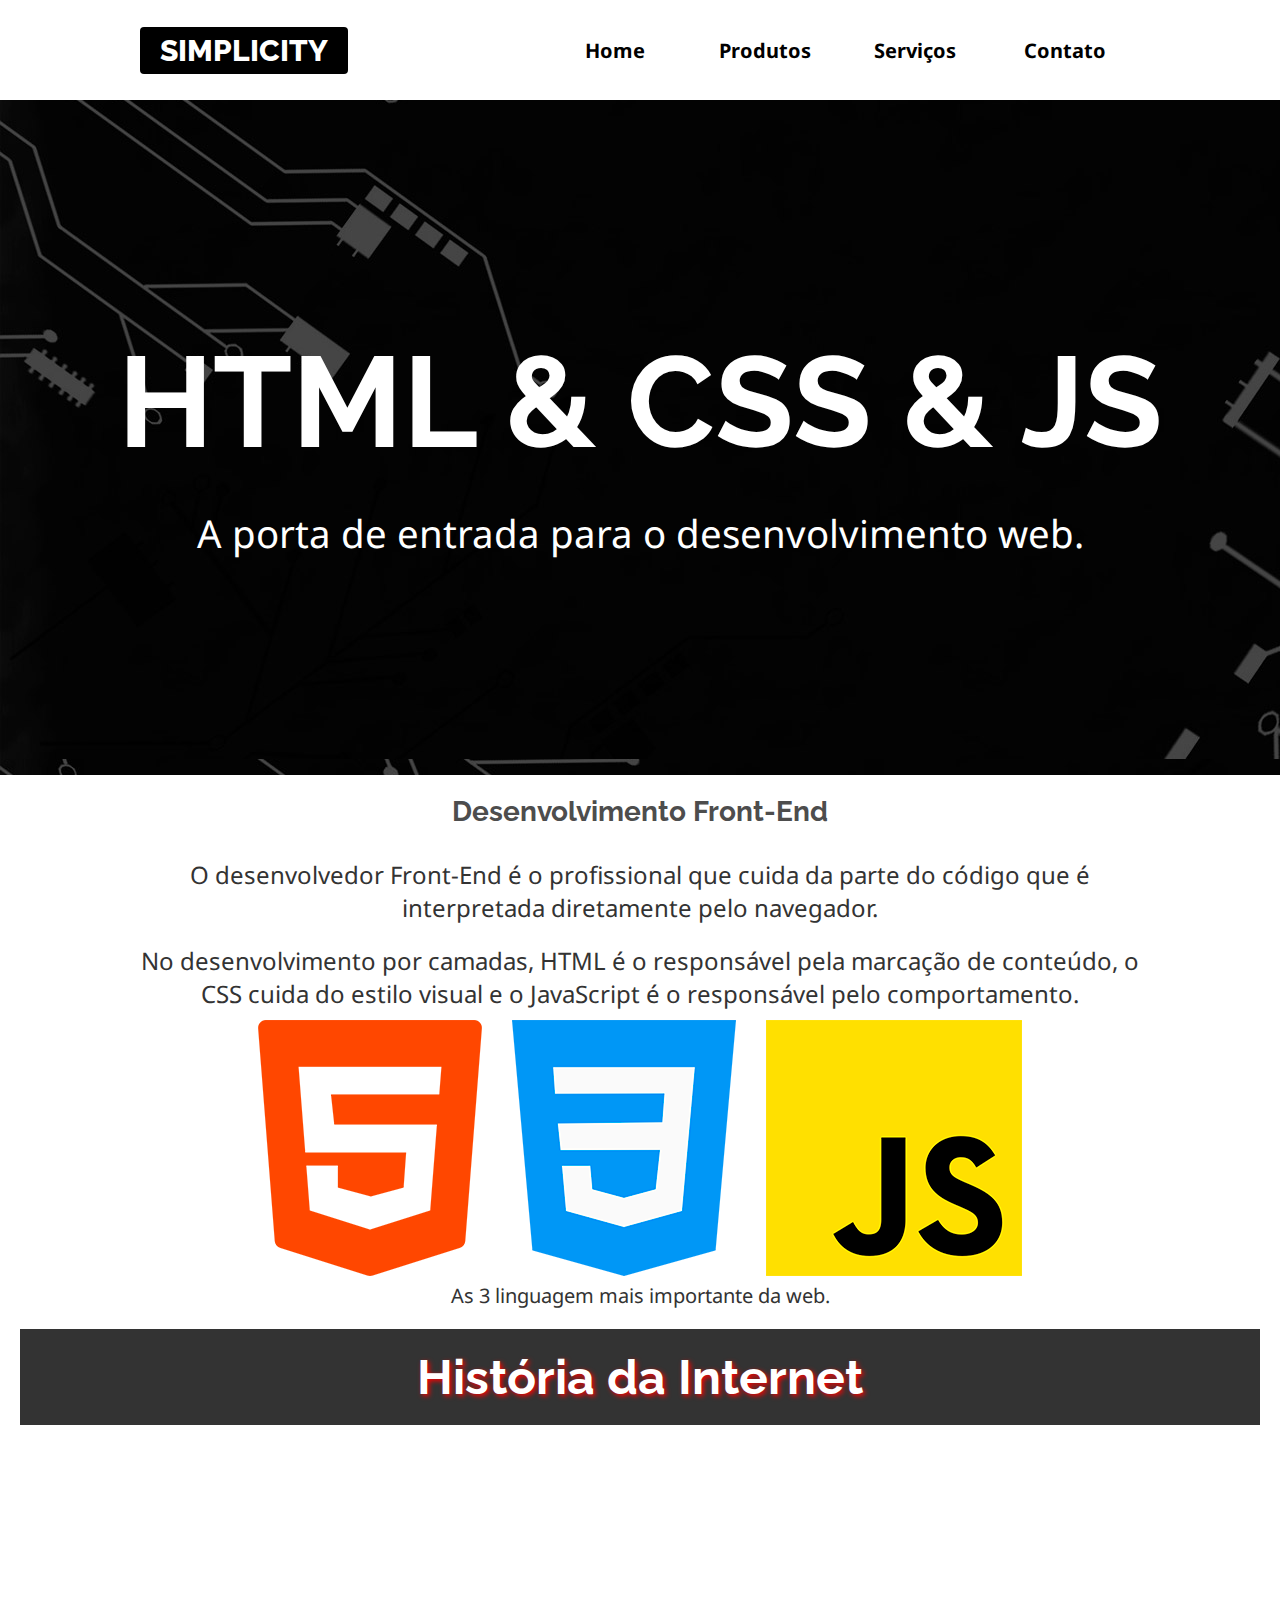
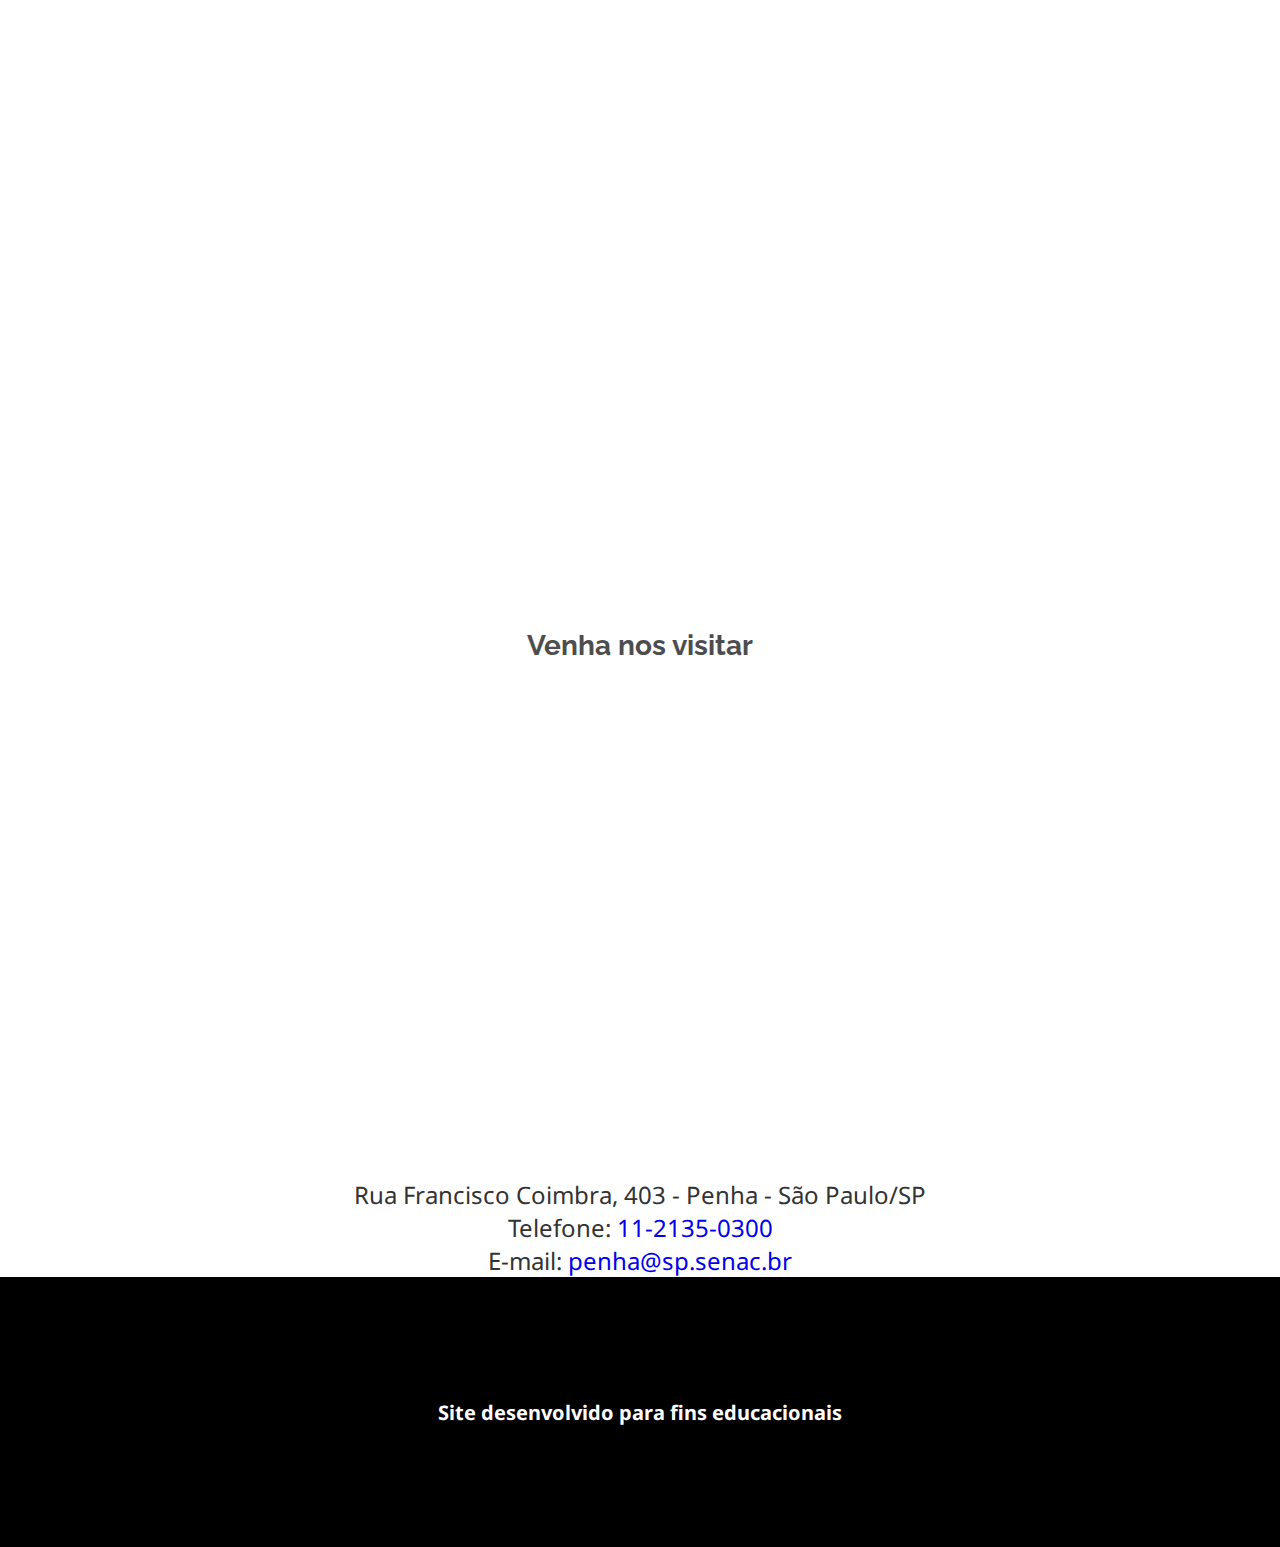
==== commit 32809c71: "06/11/2024" ====
--- a/index.html
+++ b/index.html
@@ -20,7 +20,7 @@
             
             <nav class="menu">
                 
-                <h2 class="titulo-menu"><a href="index.html">Menu &equiv;</a></h2>
+                <h2 class="titulo-menu"><a href="">Menu &equiv;</a></h2>
                 
                 <ul class="links-menu">
                     <!-- esse aberto está fazendo a função de aparecer a lista do menu de forma inteirina e não apenas na lateral-->
--- a/css/estilos.css
+++ b/css/estilos.css
@@ -1,30 +1,38 @@
 @import url('https://fonts.googleapis.com/css2?family=Noto+Sans:ital,wght@0,100..900;1,100..900&family=Raleway:ital,wght@0,100..900;1,100..900&display=swap');
 
-/* alterando o box model */
+/*Alterando as bordas*/
 * {
     box-sizing: border-box;
 }
 
-/* Declaração de variaveis */
+/*Declaraçao de variáveis (sempre no :root)*/
+
 :root {
+
     --cor-titulo: #4d4d4d;
     --cor-texto: #333;
     --cor-escura: #000;
     --cor-clara: #fff;
     --cor-intermediaria: #ececec;
-}
+
+}
+
+/*Valor de referencia/base 
+para uso da medida REM*/
 
 html {
     font-size: 16px;
 }
 
-/* reset de alguns elementos */
+/* Reset de alguns elementos */
+
 body,
 h1,
 h2,
 p,
 figure,
 .links-menu {
+
     margin: 0;
     padding: 0;
 }
@@ -34,7 +42,9 @@
 }
 
 body {
-    font-family: "Noto sans", sans-serif;
+
+    font-family: "Noto Sans", sans-serif;
+
     color: var(--cor-texto);
 }
 
@@ -43,49 +53,61 @@
 }
 
 .titulo {
+
     font-family: Raleway, sans-serif;
     text-transform: uppercase;
+    /*Extra-Bold*/
     font-weight: 800;
     font-size: 1.5rem;
 }
 
 .titulo a {
+
     background-color: var(--cor-escura);
     color: var(--cor-clara);
-    padding: 0.3rem 1.0rem;
-    border: 4px;
-}
-
-/* cabeçalho/topo "cheio, ou seja, pegando 100% da tela e fixado */
+    padding: 0.3rem 1rem;
+    border-radius: 4px;
+}
+
+/* Cabeçalho /Topo "cheio" , ou seja, pegando
+100% da tela e fixado*/
+
 .topo {
-    position: sticky; /*manter determinado item fixo*/
+
+    position: sticky;
     top: 0;
     background-color: var(--cor-clara);
-    z-index: 10; /*correção position*/
-}
-/* testar este código no projeto integrador o fixador */
-
-/* div com a classe limitador dentro do topoaplicando os ajustes de layout (subcabeçalho */
+    z-index: 10;
+
+}
+
+/* div com a classe limitador DENTRO do topo(sub-cabeçalho): aplicamos
+ os ajustes de layout (flex) */
+
 .topo .limitador {
+
     display: flex;
     justify-content: space-between;
     align-items: center;
 }
 
-/* Classe que será aplicado em algumas partes do site visando criar limites e tamanho */
+/* Classe que será aplicada em algumas partes do site visando
+criar limites de tamanho. */
+
 .limitador {
-    width: 95vh; /*largura estipulada*/
-    max-width: 1000px; /*o tamanho imposto maximo*/
+
+    width: 95vw;
+    max-width: 1000px;
     margin: auto;
-
+    background-color: var(--cor-clara);
 }
 
 .titulo-menu a {
     color: var(--cor-escura);
     font-size: 1.2rem;
     padding: 1rem;
+    /*background-color: yellow;*/
     display: inline-block;
-    /* background-color: yellow; */
 }
 
 .menu a:hover {
@@ -94,264 +116,304 @@
 
 .links-menu {
     list-style: none;
-    /*tira as bolinhas da lista*/
     display: none;
-    /*escoder algo*/
 }
 
 .links-menu a {
     color: var(--cor-escura);
-    font-weight: bold; /*negrito*/
+    font-weight: bold;
     display: flex;
     justify-content: center;
     align-items: center;
-    height: 50px; /*espaço do link*/
-}
-
-/* essa regra só vai fazer sentido com o JS, o . entre uma palavra é porque só funciona a função junta, quando tem espaço entra como descendente  "clase combinada"*/
+    height: 50px;
+
+}
+
 .links-menu.aberto {
-    /* Usamos o flex para fazer os links
-    aparecerem e ao mesmo ter acesso a
-    todas as vantagens do flex. */
-    display: flex;
-
-    /* Fazemos com que os links fiquem
-    dispostos como coluna (verticalmente) */
+    /*Usamos o flex para fazer os links
+    aparecerem e ao mesmo ter acesso a todas
+    as vantagens do flex.*/
+
+    display: flex;
+    /*Fazemos com que os links fiquem
+    dispostos como coluna (verticalmente)*/
     flex-direction: column;
-
-    /* Usamos o position absolute para "soltar" a lista de links na tela e com as propriedades/coordenadas
-    left e right ajustar sua posição em relação às laterais. */
+    /*Usamos o position absolute para 
+    "soltar a lista de links na tela 
+    e com as propriedades/coordenadas left e right
+    ajustar sua posiçao em relaçao as laterais."*/
     position: absolute;
     left: 0;
     right: 0;
-
     background-color: var(--cor-clara);
 }
+
+/*.topo { height: 30vh;}*/
 
 .destaque {
     height: 75vh;
     background-image: url(../imagens/fundo-destaque.jpg);
     background-attachment: fixed;
-    /* seletor que manter a imagem fixa e rola a imagem por cima*/
     color: var(--cor-clara);
     text-align: center;
     display: flex;
     flex-direction: column;
     justify-content: center;
-}
-
-/* Etapa 1: Criar regra de animação */
-
-/* key=chave frame=quadro */
+
+}
+
+
+
+/*Etapa 1: criar regra de animação*/
+
 @keyframes animaDestaque {
 
-    /* Dê: (como começa) */
+    /*Dê (como começa)*/
     from {
         opacity: 0;
-        transform: translateY(-500px) scale(20%);
-        /*transform efeito de movimento de cima pra baixo, scale tamanho, rotate rotação */
-    }
-
-    /* Para: (como termina) */
+        transform: scale(0.5);
+    }
+
+    /* Para (como termina)*/
     to {
         opacity: 1;
-        transform: translateY() scale(1);
-    }
-
-}
-
-/* Etapa de aplicar a animação */
+        transform: scale(1);
+    }
+
+}
+
+/*Etapa 2: aplicar a animação*/
+
 .destaque h2,
-.detaque p {
+.destaque p {
+    color: var(--cor-clara);
     animation-name: animaDestaque;
-    animation-duration: 1s;
-
-    /* Opçãoes adicionais 
- animation-iteration-count: infinite;
- animation-direction: alternate;
- */
-}
-
-/* O clamp() no CSS é uma função que define um valor que se ajusta automaticamente dentro de um intervalo, com um valor mínimo, ideal e máximo. Ele garante que o valor fique dentro desses limites, sendo útil para criar layouts responsivos.  font-size : clamp tamanho min, ideial e maximo
-Fora que pode ser usado para outras seletores também*/
-/* .destaque h2{
+    animation-duration: 0.5s;
+
+    /*animation-iteration-count: infinite;
+    animation-direction: alternate;*/
+}
+
+/*Função clamp()
+usada para definir um valor que se ajusta dinamicamente entre 
+um valor MIN,IDEAL/FLEXIVEL/VARIAVEL,MAX.*/
+
+.destaque h2 {
     font-size: clamp(3rem, 10vw, 7rem);
-} */
-
-.destaque h2{
-    font-size: clamp(1.5rem, 13vw, 3rem);
-}
-
-article {
+}
+
+
+.destaque p {
+    font-size: clamp(1.5rem, 3vw, 3rem);
+}
+
+article h2 {
+
     padding: 1rem;
     font-size: 1.4rem;
-    font-family: Raleway, sans-serif;
+    font-family: 'Raleway', sans-serif;
     color: var(--cor-titulo);
-
-}
-
-article p{
-    padding: 0.5rem;
+}
+
+article p {
+    padding: 0.5rem 0;
     font-size: 1.2rem;
 }
 
 article address {
-    font-style: normal; 
+    font-style: normal;
     font-size: 1.2rem;
 }
 
-.front-end, .historia, .localizacao{
-    text-align: center;
-}
+.front-end,
+.historia,
+.localizacao {
+    text-align: center;
+}
+
+
+/* Estilo para o artigo com plano de fundo */
 .historia {
-    background-image: url(../imagens/fundo-madeira.jpg);
-    background-size: cover; /*manten a cor num todo*/
-    background-attachment: fixed; /*mantem a imagem fxada*/
-}
+    background-image: url('../imagens/fundo-madeira.jpg');
+    /* Caminho da imagem de fundo */
+    background-size: cover;
+    /* Cobrir todo o espaço do artigo */
+    background-attachment: fixed;
+    /* Manter a imagem parada ao rolar a página */
+    background-position: center;
+    /* Centralizar a imagem */
+    padding: 20px;
+    color: #fff;
+    /* Cor do texto para contraste com o fundo */
+    font-family: 'Raleway', sans-serif;
+    min-height: 100vh;
+    /* Garantir que o artigo ocupe pelo menos 100% da altura da viewport */
+}
+
+/* Estilo adicional opcional 
+.historia h1 {
+    font-size: 2.5rem;
+    text-align: center;
+}
+
+.historia p {
+    font-size: 1.2rem;
+    line-height: 1.6;
+}*/
+
 .historia h2 {
-    color: var(--cor-intermediaria);
-    text-shadow: 5px 7px 5px #e6810d80; /*causa o efeito de sombra, os 3 px define a altura largura e espacamento da sombra*/
-}
-.video{
-    margin-bottom: 2rem; /*Adiciona uma margem inferior de 2rem.*/
-    max-width: 700px; /*Limita a largura máxima mesmo que o container permita mais espaço*/
-    width: 100%; /*confidgura a largura*/
-}
-
-.mapa{
+    background-color: #333;
+    margin: 0;
+}
+
+.historia h2 {
+    font-size: 48px;
+    font-weight: bold;
+    color: var(--cor-clara);
+    /* Cor clara para o texto */
+    text-shadow: red 2px 2px 5px;
+    /* Sombra para o texto */
+
+
+}
+
+.historia iframe {
     margin-bottom: 2rem;
     width: 100%;
-}
-
-.rodape{
-    background-color: var(--cor-texto);
-    color: var(--cor-clara);
-    height: 30vh; /* define altura da janela de visualização (viewport)*/
-    display: flex; /*Ativa o Flexbox para facilitar a centralização.*/ 
-    justify-content: center; /*Centraliza o conteúdo horizontalmente*/
-    font-weight: bold; /*negrito*/
-    align-items: center; /*Centraliza o conteúdo verticalmente.*/
-    text-align: center; /*centralizar texto*/
-}
-
-/*  Regra para as demais paginas (produtos serviços e Contato) */
-
-.conteudo-geral{
+    max-width: 700px;
+
+}
+
+.localizacao iframe {
+    margin-top: 2rem;
+    width: 100%;
+}
+
+.rodape {
+    /*Fundo escuro para destacar o claro*/
+    background-color: var(--cor-escura);
+    color: var(--cor-clara);
+    height: 30vh;
+    font-weight: bold;
+    display: flex;
+    justify-content: center;
+    align-items: center;
+    text-align: center;
+}
+
+/*Regras para as demais paginas (Produtos,Serviços,e contato)*/
+
+.conteudo-geral {
     background-color: var(--cor-intermediaria);
     padding: 0.5rem;
 }
 
-.conteudo-geral h2{
+.conteudo-geral h2 {
     padding-left: 0;
     font-size: 1.8rem;
-    border-bottom: solid 1px; /*borda entre titulo*/
+    border-bottom: solid 1px;
 }
 
 /* Regras para tabela */
-/* contorno da tabela */
-table{
-    border:solid 2px var(--cor-escura);
-    width: 80%px;
+
+table {
+
+    border: solid 4px var(--cor-escura);
+    width: 80%;
     max-width: 600px;
     margin: auto;
-    border-collapse: collapse; /* para retirar a bordar dupla que fica no th e td tem que vir retirar aqui na tabela */
-}
-
-/* mexer com a lista da tabela */
+    border-collapse: collapse;
+}
+
 caption {
+
     text-transform: uppercase;
-    font-size: 1.5rem;
-    padding-bottom: 0.4rem; /*espaãmento de cima pra baixo*/
+    font-size: 1.2rem;
+    padding-bottom: 0.3rem;
+}
+
+th,
+td {
+
+    border: solid 1px var(--cor-escura);
+}
+
+th {
     background-color: var(--cor-escura);
     color: var(--cor-clara);
-}
-
-.text{
-    border: solid 2px;
-    font-weight: bold;   
-}
-
-th, td{
-    border: solid 1.9px var(--cor-texto);
-}
-
-th{
-    background-color: var(--cor-titulo);
-    color: var(--cor-clara);
     padding: 0.5rem;
 }
 
-td{
-    padding: 0.4rem;
-}
-
-/* pseudo classe de filho para pai colocou o 2 porque o nth é para quando não pega nem o ultimo nem o primeiro*/
-td:nth-child(2){
-    text-align: center;
-}
-/* selecionando os ultimos th e td */
-td:last-child, th:last-child {
+/*Selecionando os segundos <td>*/
+td:nth-child(2) {
+    text-align: center;
+}
+
+/* Selecionando os ultimos <th> e <td> */
+td:last-child,
+th:last-child {
+
     text-align: right;
 }
-/* selecionando linhar alternadas. Podemos usar even (impares) ou odd (pares) */
-tr:nth-child(even){
-    background-color: var(--cor-titulo);
-    color: var(--cor-clara)
-}
-
-.galeria{ /*efeito para o bloco com a imagens*/
-    display: grid; /*cria coluna*/ 
-    gap: 2rem; /*espaço entre as imagens vertical horizontal*/
-    grid-template-columns: repeat(2,1fr); /*deixa a coluna repetida*/
-    justify-content: center; 
-    /* align-items:center; pode usar qualquer align desde que esteja dentro do bloco*/
-    text-align: center;
-    margin-inline: 15rem;
-}
-.galeria img{ /*efeito para cada imagem especifica*/
-    max-width: 100%;
-    /* height: 150px;
-    width: 150px; */
-    object-fit: cover; /*preenche o circulo*/
-    border-radius: 50%; /*deixar redondo*/
-    box-shadow: var(--cor-titulo) 0 0 1rem; /*sombra*/
-    transition: transform 0.9s; /* Transição para o efeito de zoomifca sempre na regra acima do transform*/
-      
-}
-.galeria img:hover{
-    transform: scale(1.8) rotate(-20deg); /*modifica tamanho de imagem melhor doque definir por height e width*/
-}
-
-
-/*Regra para formulario*/
-
-form{
+
+/* Selecionando linhas alteradas. Podemos usar even (par) 
+ou odd (impar)*/
+tr:nth-child(even) {
+    background-color: var(--cor-clara);
+
+}
+
+.galeria {
+
+    text-align: center;
+}
+
+.galeria img {
+    border-radius: 50%;
+    box-shadow: var(--cor-escura) 0 0 10px;
+    transform: scale(0.8) rotate(-20deg);
+    transition: 0.5s;
+
+}
+
+.galeria img:hover {
+
+    transform: scale(1);
+
+}
+
+/* Regras para o formulário de contato */
+
+form {
     max-width: 500px;
     margin: auto;
 }
 
-label{
+label {
     font-size: 0.9rem;
     font-weight: bold;
     color: var(--cor-texto);
 }
 
-form div{
-    margin-bottom: 1rem; /*espaçamento entre as linhas de cima para baixo e em volta, margin-top e somente debaixo para cima*/
-}
-
-input, select, textarea{
+form div {
+    margin-bottom: 1rem;
+}
+
+input,
+select,
+textarea {
     width: 100%;
     border: none;
     padding: 6px;
     height: 40px;
     border-radius: 4px;
 }
-textarea{
+
+textarea {
     height: auto;
 }
 
-button{
+button {
     border: none;
     background-color: var(--cor-escura);
     color: var(--cor-clara);
@@ -360,8 +422,8 @@
     border-radius: 4px;
 }
 
-/* focus é apenas para quem usa o table do teclado e o hover o efeito  */
-button:hover, button:focus{
+button:hover,
+button:focus {
     background-color: darkblue;
     cursor: pointer;
 }
@@ -371,41 +433,64 @@
     justify-content: space-between;
 }
 
-#cep { width: 50%; }
-
-#buscar { 
+#cep {
+    width: 50%;
+}
+
+#buscar {
     width: 49%;
     padding: 12px;
 }
 
-.campos-restantes { display: none; }
-
-
-@media screen and ( min-width: 600px) {
-.titulo-menu {display: none;}
-}
-
-/* Exibir os links do menu, para voltar aparecer os links*/
-.links-menu{
-    display: flex;
-}
- /* ajustando o tamanho do menu (nav) fazendo-o "esticar" aumentando o espaçamento deentro dele*/
-.menu{
-    width:60%
-}
-/*Forçando cada item (li) da lista a ter a largura total com isso, redistrbuir e ocupar todos os espaços de dentro menu (nav),*/
-.links-menu li{
-    width:100%;
-}
-
-
-/* medida rem, usando essa media para poder se adequar ao tamanho exposto no min-width quando coloca dentro da media screen essa ação vai entrar de acordo com oque foi disposto na media*/
-@media screen and { min-width: 1000px;} { /*media sempre no final*/
-    html{ font-size: large;}
-}
-
-/* aumentamos a altura da div. limitador contida no topo header*/
-.topo .limitador{
-    height: 100px;
-}
-
+.campos-restantes {
+    display: none;
+}
+
+/*Regras Condicionais usanso Media Queries*/
+@media screen and (min-width:600px) {
+
+    /*Escondendo a palavara Menu*/
+    .titulo-menu {
+        display: none;
+    }
+
+    /*Exibindo os links do menu*/
+    .links-menu {
+        display: flex;
+    }
+
+    /*Ajustamos o tamanho do menu (nav) fazendo-o "esticar",
+    aumentando o espaçamento dentro dele*/
+
+    .menu {
+
+        width: 60%;
+    }
+
+    /*forçamos cada item (li) da lista a ter a largura total e,
+    com isso, redistribuir e ocupar todos os espaços dentro do
+    menu (nav)*/
+
+    .links-menu li {
+        width: 100%;
+    }
+
+}
+
+@media screen and (min-width: 1000px) {
+
+    /*Aumentamos o tamanho base do font-size. Desta forma,
+    todos os textos do site (em especial os que usam REM),
+    mudam de tamanho proporcionalmente*/
+    html {
+        font-size: 20px;
+    }
+
+    /*Aumentamos a altura da div.limitador contida
+    no topo (header)*/
+
+    .topo .limitador {
+        height: 100px;
+    }
+
+}